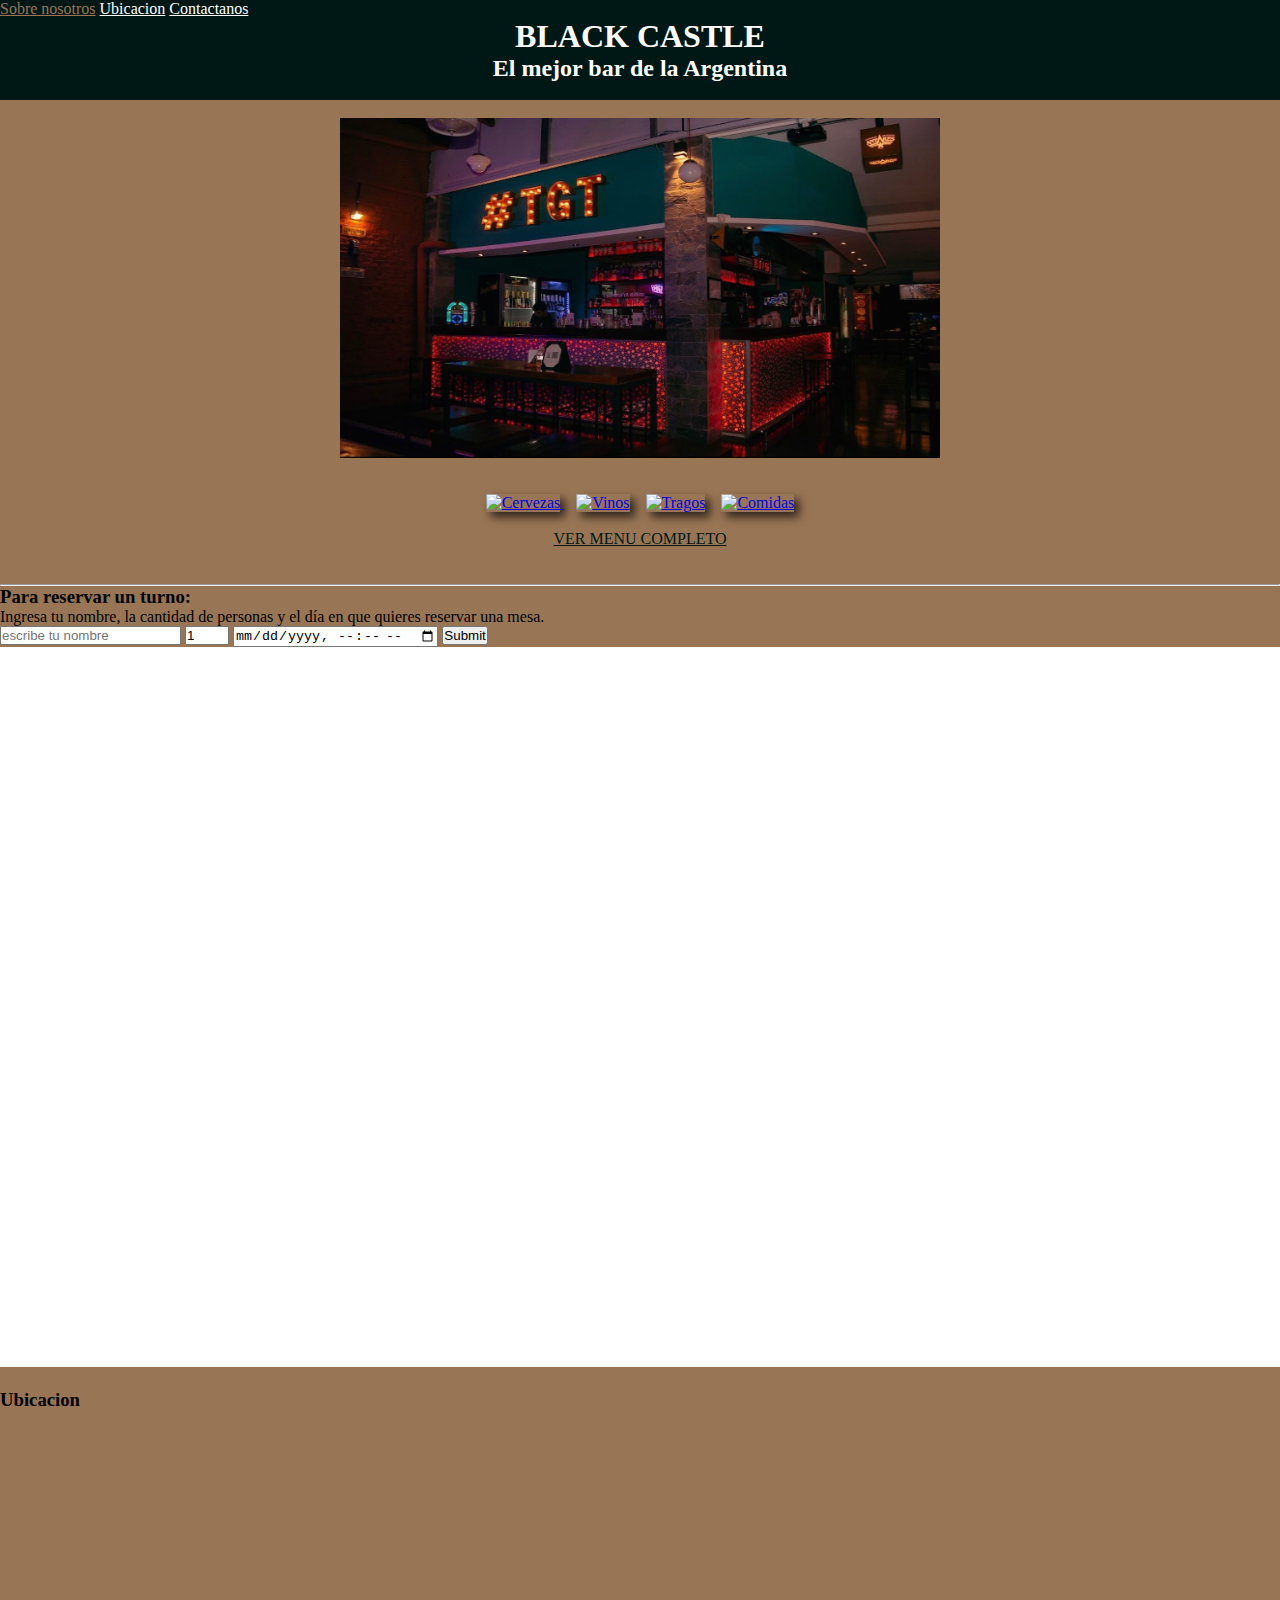
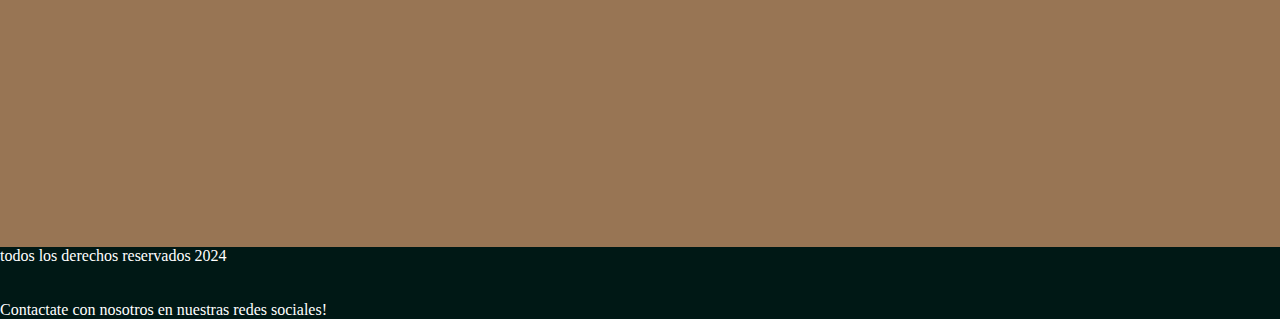
==== index.html @ 980085d3 "Merge branch 'main' of https://github.com/FerEzequiel1/grupoLaboIII" ====
<!DOCTYPE html>
<html lang="en">
<head>
    <meta charset="UTF-8">
    <meta name="viewport" content="width=device-width, initial-scale=1.0">
    <title>Black castle bar</title>
    <script src="https://kit.fontawesome.com/e15e8c34af.js" crossorigin="anonymous"></script>
    <link rel="stylesheet" href="./css/styles.css">
    
</head>

<body> 
    <header> 
        <nav>  
            <div>
                <a href="about.html">Sobre nosotros</a>
                <a href="#ubicacion">Ubicacion</a>
                <a href="contacto.html">Contactanos</a>
            </div>
        </nav>
        
        <h1>BLACK CASTLE</h1>
        <h2>El mejor bar de la Argentina</h2> 
    
        <br> 
    </header>
    
    <br> 
    
    <img src="./imagenes/279602150_713522553104595_1754486956360813506_n.jpg" alt="foto del bar" width="600" class="centrado-img">
    <nav class="centrado">   
        <br><br>
        <a href="productos.html#cervezas"> <img src="./imagenes/cervezas.jpg" alt="Cervezas" title="Cervezas" width="200" class="img-sombra"> </a>     &nbsp;&nbsp;<!-- separacion -->
        <a href="productos.html#vinos"> <img src="./imagenes/vinos.jpg" alt="Vinos" title="Vinos" width="200" class="img-sombra"></a>     &nbsp;&nbsp;<!-- separacion -->
        <a href="productos.html#tragos"> <img src="./imagenes/tragos.jpg" alt="Tragos" title="Tragos" width="200" height="180" class="img-sombra"></a>     &nbsp;&nbsp;<!-- separacion -->
        <a href="productos.html#comidas"> <img src="./imagenes/comidas.jpg" alt="Comidas" title="Comidas" width="200" height="180" class="img-sombra"></a>
    </nav>
    <br>
    <nav class="centrado"> 
        <div class="menu">
            <a href="productos.html#cervezas">VER MENU COMPLETO</a> 
        </div>
    </nav>
    <br><br>
    
    <hr>

    <h3>Para reservar un turno:</h3>
    <p>Ingresa tu nombre, la cantidad de personas y el día en que quieres reservar una mesa.</p>
    <form>
        <input type="text" placeholder="escribe tu nombre" required>
        <input type="number" min="1" max="8" value="1" required>
        <input type="datetime-local" required>
        <input type="submit">
    </form>

    
    <section>
        <div>
            <!-- Google Calendar Appointment Scheduling begin -->
            <iframe
            src="https://calendar.google.com/calendar/appointments/schedules/AcZssZ0jTvmr_ekGLHrX3K7D9Jl8q40MC7cK1_1epMoC3i5sQb7aCs_0mffIMBV-b6o1XKijfPWrUqwg?gv=true"
            style="border: 0; background-color: #fff; color: #fff;" width="100%" height="720" frameborder="0"></iframe>
        <!-- end Google Calendar Appointment Scheduling -->
        </div>
    </section>
   
    <br>

    <!-- UBICACION  -->
    <section id="ubicacion">
        <div>
            <h3>Ubicacion</h3>
            <iframe src="https://www.google.com/maps/embed?pb=!1m18!1m12!1m3!1d105073.27456470845!2d-58.51569895203946!3d-34.61579604878348!2m3!1f0!2f0!3f0!3m2!1i1024!2i768!4f13.1!3m3!1m2!1s0x95bcca3b4ef90cbd%3A0xa0b3812e88e88e87!2sBuenos%20Aires%2C%20Cdad.%20Aut%C3%B3noma%20de%20Buenos%20Aires!5e0!3m2!1ses-419!2sar!4v1714270298663!5m2!1ses-419!2sar" 
            width="100%" height="400" style="border:0;" allowfullscreen="" loading="lazy" referrerpolicy="no-referrer-when-downgrade"></iframe>

        </div>

    </section>
    
    <footer >
        
        <p>todos los derechos reservados 2024</p>
        
        </a> 
        <a href="https://www.facebook.com" target="_blank">
        <i class="fa fa-facebook" aria-hidden="true"></i>
        </a> 
        <a href="https://www.twitter.com" target="_blank">
            <i class="fa fa-twitter" aria-hidden="true"></i>
        </a> 
        <a href="https://www.instagram.com" target="_blank">
            <i class="fa fa-instagram" aria-hidden="true"></i>
        </a> 
        <br><br>
        Contactate con nosotros en nuestras redes sociales!
    </footer>
</body>



</html>
---- css/styles.css ----
*{
    margin: 0;
    padding: 0;
    box-sizing: border-box;
}
html{
    scroll-behavior: smooth;
}
nav div a{
    color: white;
}
nav div a:hover{
    color:#987554;
}
nav .menu a {
    color: #001815;
}
nav .menu a:hover {
    color: #fff;
}
body {
    background-color: #987554;
    display: flex;
    flex-direction: column;
    justify-content: space-between;
    height: 100vh;
}
header {
    background-color: #001815;
    color: #fff;
}
header h1, header h2 {
    text-align: center;
}
footer {
    background-color: #001815;
    color: #fff;
}
.centrado {
    text-align: center;
    margin: 0 auto;
}
.centrado-img {
    display: block;
    margin-left: auto;
    margin-right: auto;
}
.img-sombra {
    box-shadow: 5px 5px 10px rgba(0, 0, 0, 0.7);
    transition: box-shadow 0.3s; 
}

.img-sombra:hover {
    box-shadow: 2px 2px 5px rgba(0, 0, 0, 0.5);
}
.fa-facebook{
    color: #fff;
}
.fa-pinterest{
    color: #fff;
}
.fa-instagram{
    color: #fff;
}
.fa-linkedin{
    color: #fff;
}
.fa-facebook:hover{
    color: #987554;
}
.fa-pinterest:hover{
    color: #987554;
}
.fa-instagram:hover{
    color: #987554;
}
.fa-linkedin:hover{
    color: #987554;
}


/*contacto*/

.formulario{
    width: 100%;
    display: flex;
    justify-content: center;
    align-items: center;
    height: 500px;
    
}
.formulario-container{
    background-color: rgb(119, 106, 106);
    display: flex;
    flex-direction: column;
    width: 400px;
    margin-top: 2rem;
    gap: 1rem;
    height: 100%;
    padding: 1rem;
    border: solid 15px #4a4f47;
}
.label-formulario{
    font-size: 1.5rem;
    color: #fff;
}
.input-formulario{
    height: 2rem;
    font-size: 1.05rem;
}
#mensaje{
    resize: none;
    font-size: 1.05rem;
}
.btn-enviar{
    height: 2rem;
}

footer{
    bottom: 0;
    margin-top: 2rem;
}


/* productos*/
.productos_container{
    margin-top: 15px;
    display: grid;
    grid-template-columns: 1fr 1fr 1fr 1fr;
    gap: 10px;
}
.productos{
    border: 5px solid #000;
    border-radius: 1rem;
    background-color:rgb(209, 218, 237);
    padding: 15px;
    width: 380px;
    margin-left: 1em;
    display: flex;
    flex-direction: column;
}
.btn-comprar-productos{
    border-radius: 10px;
    height: 30px;
    cursor: pointer;
}
.btn-comprar-productos:hover {
    box-shadow: 2px 2px 5px rgba(0, 0, 0, 0.5);
}
img {
    max-height: 340px;
    
}
.titulo-de-section{
    margin-left: 1rem;
    font-size: 1.5rem;
    margin-top: 1rem;
    text-decoration: underline;
}
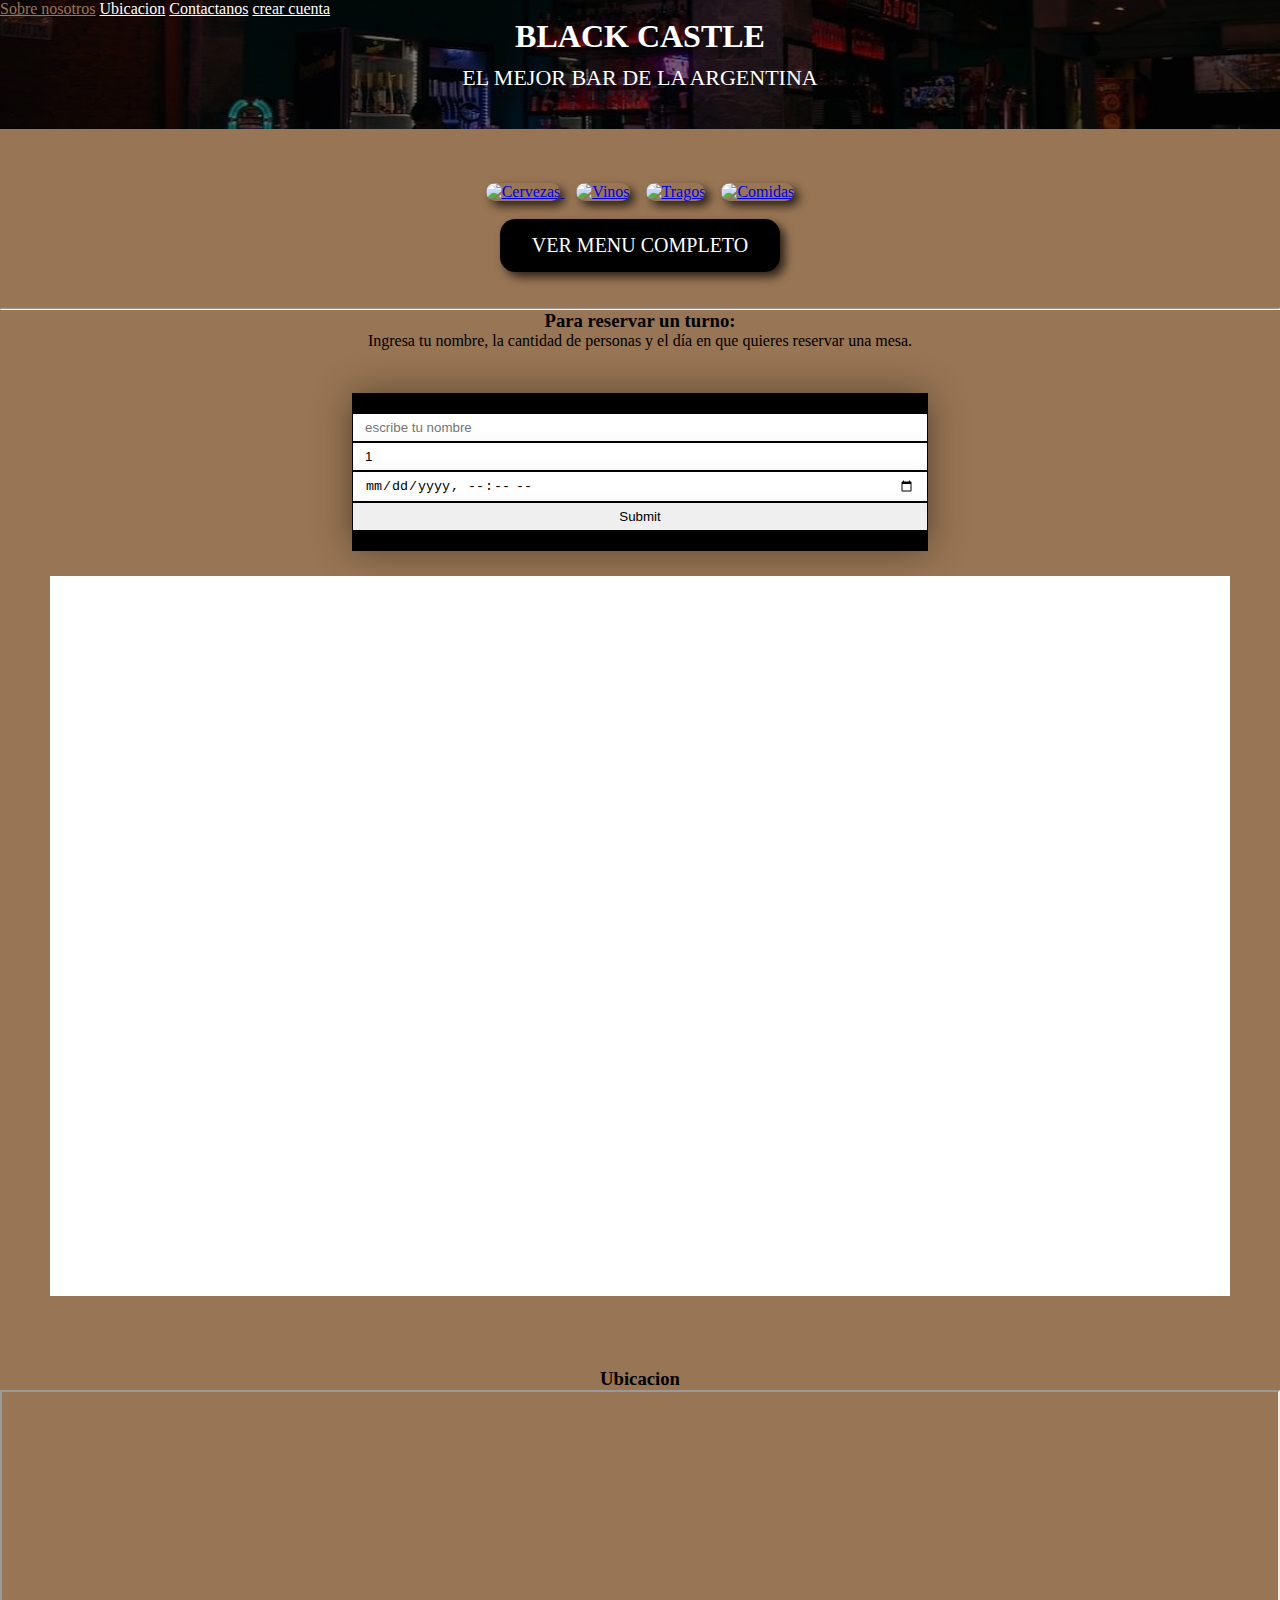
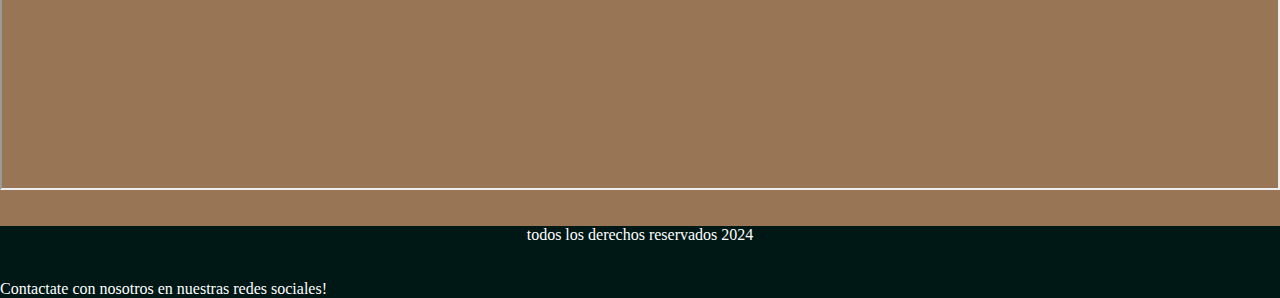
==== commit f702a5ed: "pequeños cambios en los estilos" ====
--- a/index.html
+++ b/index.html
@@ -10,12 +10,15 @@
 </head>
 
 <body> 
-    <header> 
+    <header class="header">
+        <div class="header-imagen"></div> <!-- Contenedor de la imagen de fondo -->
+        <div class="header-contenido"> </div>
         <nav>  
             <div>
                 <a href="about.html">Sobre nosotros</a>
                 <a href="#ubicacion">Ubicacion</a>
                 <a href="contacto.html">Contactanos</a>
+                <a href="login.html">crear cuenta</a>
             </div>
         </nav>
         
@@ -27,7 +30,6 @@
     
     <br> 
     
-    <img src="./imagenes/279602150_713522553104595_1754486956360813506_n.jpg" alt="foto del bar" width="600" class="centrado-img">
     <nav class="centrado">   
         <br><br>
         <a href="productos.html#cervezas"> <img src="./imagenes/cervezas.jpg" alt="Cervezas" title="Cervezas" width="200" class="img-sombra"> </a>     &nbsp;&nbsp;<!-- separacion -->
@@ -35,19 +37,20 @@
         <a href="productos.html#tragos"> <img src="./imagenes/tragos.jpg" alt="Tragos" title="Tragos" width="200" height="180" class="img-sombra"></a>     &nbsp;&nbsp;<!-- separacion -->
         <a href="productos.html#comidas"> <img src="./imagenes/comidas.jpg" alt="Comidas" title="Comidas" width="200" height="180" class="img-sombra"></a>
     </nav>
+    
     <br>
     <nav class="centrado"> 
-        <div class="menu">
-            <a href="productos.html#cervezas">VER MENU COMPLETO</a> 
-        </div>
+        <a href="productos.html" class="btn-verProductos img-sombra">VER MENU COMPLETO</a>
     </nav>
+
     <br><br>
     
     <hr>
 
     <h3>Para reservar un turno:</h3>
     <p>Ingresa tu nombre, la cantidad de personas y el día en que quieres reservar una mesa.</p>
-    <form>
+    <br>
+    <form class = "form">
         <input type="text" placeholder="escribe tu nombre" required>
         <input type="number" min="1" max="8" value="1" required>
         <input type="datetime-local" required>
@@ -55,7 +58,7 @@
     </form>
 
     
-    <section>
+    <section class = "section-calendar">
         <div>
             <!-- Google Calendar Appointment Scheduling begin -->
             <iframe
@@ -72,7 +75,7 @@
         <div>
             <h3>Ubicacion</h3>
             <iframe src="https://www.google.com/maps/embed?pb=!1m18!1m12!1m3!1d105073.27456470845!2d-58.51569895203946!3d-34.61579604878348!2m3!1f0!2f0!3f0!3m2!1i1024!2i768!4f13.1!3m3!1m2!1s0x95bcca3b4ef90cbd%3A0xa0b3812e88e88e87!2sBuenos%20Aires%2C%20Cdad.%20Aut%C3%B3noma%20de%20Buenos%20Aires!5e0!3m2!1ses-419!2sar!4v1714270298663!5m2!1ses-419!2sar" 
-            width="100%" height="400" style="border:0;" allowfullscreen="" loading="lazy" referrerpolicy="no-referrer-when-downgrade"></iframe>
+            width="100%" height="400" allowfullscreen="" loading="lazy" referrerpolicy="no-referrer-when-downgrade"></iframe>
 
         </div>
 
--- a/css/styles.css
+++ b/css/styles.css
@@ -3,7 +3,8 @@
     padding: 0;
     box-sizing: border-box;
 }
-html{
+html
+{
     scroll-behavior: smooth;
 }
 nav div a{
@@ -18,17 +19,51 @@
 nav .menu a:hover {
     color: #fff;
 }
+
 body {
     background-color: #987554;
     display: flex;
     flex-direction: column;
     justify-content: space-between;
     height: 100vh;
-}
+
+}
+
 header {
-    background-color: #001815;
-    color: #fff;
-}
+    color: #fff;
+    height: auto; /* Ajusta la altura según tus necesidades */
+    width: 100%;
+    position: relative; /* Para posicionar el div de la imagen */
+    ;
+}
+
+.header-imagen {
+    position: absolute;
+    top: 0;
+    left: 0;
+    right: 0;
+    bottom: 0;
+    background: url('../imagenes/279602150_713522553104595_1754486956360813506_n.jpg') center/cover ; 
+    filter: brightness(50%); /* Ajusta el brillo para oscurecer la imagen */
+    z-index: -1; /* Coloca el div detrás del contenido del header */
+}
+
+.btn-verProductos {
+    background-color: #000; 
+    color: white;
+    padding: 15px 32px;
+    text-decoration: none;
+    display: block;
+    font-size: 20px;
+    border-radius: 15px;
+}
+
+.header-contenido {
+    position: relative;
+    z-index: 1;
+}
+
+
 header h1, header h2 {
     text-align: center;
 }
@@ -36,6 +71,8 @@
     background-color: #001815;
     color: #fff;
 }
+
+
 .centrado {
     text-align: center;
     margin: 0 auto;
@@ -44,39 +81,40 @@
     display: block;
     margin-left: auto;
     margin-right: auto;
+    
 }
 .img-sombra {
+    border-radius: 15px;
     box-shadow: 5px 5px 10px rgba(0, 0, 0, 0.7);
     transition: box-shadow 0.3s; 
 }
-
 .img-sombra:hover {
     box-shadow: 2px 2px 5px rgba(0, 0, 0, 0.5);
 }
+
+.section-calendar{
+    margin: 25px 50px 50px;
+}
+
 .fa-facebook{
     color: #fff;
 }
-.fa-pinterest{
+.fa-twitter{
     color: #fff;
 }
 .fa-instagram{
-    color: #fff;
-}
-.fa-linkedin{
     color: #fff;
 }
 .fa-facebook:hover{
     color: #987554;
 }
-.fa-pinterest:hover{
-    color: #987554;
-}
 .fa-instagram:hover{
     color: #987554;
 }
-.fa-linkedin:hover{
+.fa-twitter:hover{
     color: #987554;
 }
+
 
 
 /*contacto*/
@@ -136,7 +174,7 @@
     padding: 15px;
     width: 380px;
     margin-left: 1em;
-    display: flex;
+    display: block;
     flex-direction: column;
 }
 .btn-comprar-productos{
@@ -157,3 +195,79 @@
     margin-top: 1rem;
     text-decoration: underline;
 }
+
+
+/* login*/
+input
+{
+    width: 100%;
+    box-sizing: border-box;
+    padding: 6px 12px;
+    border: 1px solid #000;
+    box-shadow: 0px 0px 15px #0001;
+}
+
+h2
+{
+    text-align: center;
+    color: white;
+    margin: 0;
+    margin-bottom: 10px;
+    text-transform: uppercase;
+    font-weight: 100;
+    font-size: 22px;
+    padding: 10px;
+}
+
+h3
+{
+    text-align: center;
+}
+
+p
+{
+    text-align: center;
+}
+
+form
+{
+    margin-bottom: 100px;
+    background-color: #000;
+    padding: 20px 0;
+    max-width: 600px;
+    margin: auto;
+    box-shadow: 0px 0px 35px #0006;
+    margin-top: 25px;
+}
+
+.form_input
+{
+    padding: 8px 20px;
+}
+
+@media screen and (min-width:481px) and (max-width:767px)
+{
+    .form_login
+    {
+        height: 325px;
+        width: 500px;
+    }
+}
+
+@media screen and (min-width:768px) and (max-width:1024px)
+{
+    .form_login
+    {
+        height: 325px;
+        width: 800px;
+    }
+}
+
+@media screen and (min-width:1025px)
+{
+    .form_login
+    {
+        height: 325px;
+        width: 1025px;
+    }
+}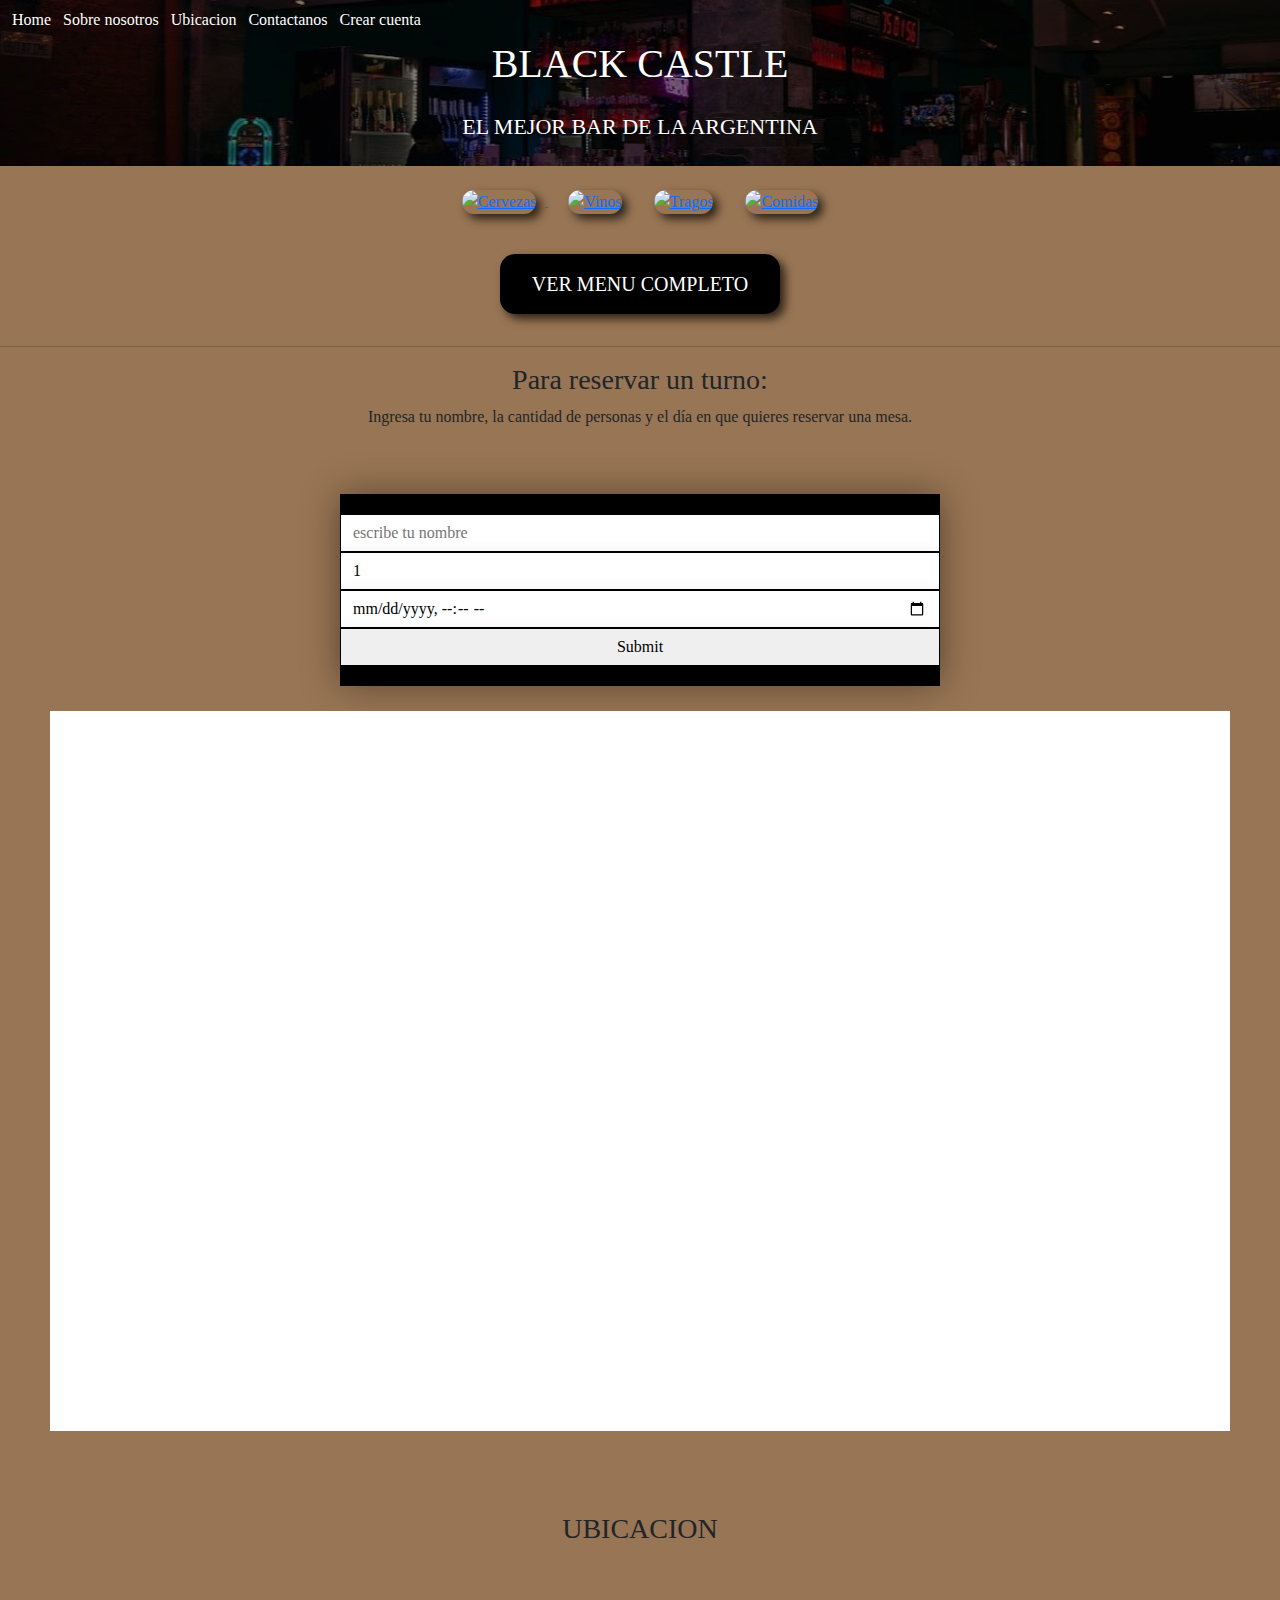
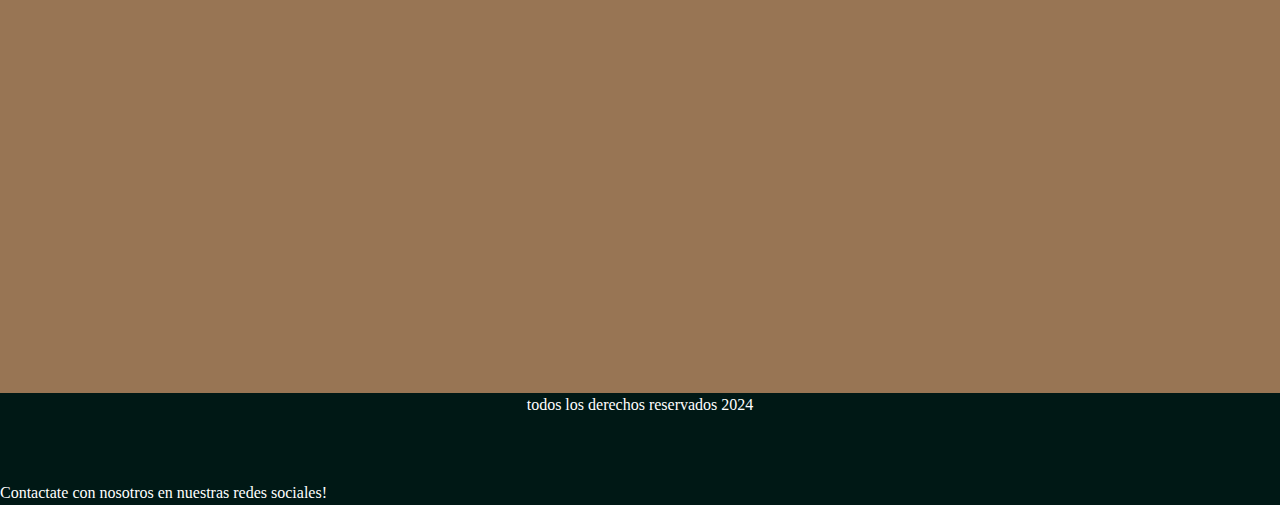
==== commit 51d470f0: "bootstrap" ====
--- a/index.html
+++ b/index.html
@@ -1,9 +1,10 @@
 <!DOCTYPE html>
 <html lang="en">
 <head>
+    <link href="https://cdn.jsdelivr.net/npm/bootstrap@5.3.3/dist/css/bootstrap.min.css" rel="stylesheet" integrity="sha384-QWTKZyjpPEjISv5WaRU9OFeRpok6YctnYmDr5pNlyT2bRjXh0JMhjY6hW+ALEwIH" crossorigin="anonymous">
     <meta charset="UTF-8">
     <meta name="viewport" content="width=device-width, initial-scale=1.0">
-    <title>Black castle bar</title>
+    <title >Black castle bar</title>
     <script src="https://kit.fontawesome.com/e15e8c34af.js" crossorigin="anonymous"></script>
     <link rel="stylesheet" href="./css/styles.css">
     
@@ -12,38 +13,31 @@
 <body> 
     <header class="header">
         <div class="header-imagen"></div> <!-- Contenedor de la imagen de fondo -->
-        <div class="header-contenido"> </div>
+
         <nav>  
-            <div>
-                <a href="about.html">Sobre nosotros</a>
-                <a href="#ubicacion">Ubicacion</a>
-                <a href="contacto.html">Contactanos</a>
-                <a href="login.html">crear cuenta</a>
+            <div class = "m-2">
+                <a href="index.html" class = "m-1 text-decoration-none">Home</a>
+                <a href="about.html" class = "m-1 text-decoration-none">Sobre nosotros</a>
+                <a href="#ubicacion"  class = "m-1 text-decoration-none">Ubicacion</a>
+                <a href="contacto.html" class = "m-1 text-decoration-none">Contactanos</a>
+                <a href="login.html" class = "m-1 text-decoration-none">Crear cuenta</a>
             </div>
         </nav>
-        
         <h1>BLACK CASTLE</h1>
-        <h2>El mejor bar de la Argentina</h2> 
-    
-        <br> 
+        <h2 class = "m-3">El mejor bar de la Argentina</h2> 
+
     </header>
     
-    <br> 
-    
-    <nav class="centrado">   
-        <br><br>
-        <a href="productos.html#cervezas"> <img src="./imagenes/cervezas.jpg" alt="Cervezas" title="Cervezas" width="200" class="img-sombra"> </a>     &nbsp;&nbsp;<!-- separacion -->
-        <a href="productos.html#vinos"> <img src="./imagenes/vinos.jpg" alt="Vinos" title="Vinos" width="200" class="img-sombra"></a>     &nbsp;&nbsp;<!-- separacion -->
-        <a href="productos.html#tragos"> <img src="./imagenes/tragos.jpg" alt="Tragos" title="Tragos" width="200" height="180" class="img-sombra"></a>     &nbsp;&nbsp;<!-- separacion -->
-        <a href="productos.html#comidas"> <img src="./imagenes/comidas.jpg" alt="Comidas" title="Comidas" width="200" height="180" class="img-sombra"></a>
+    <nav class="centrado m-3">   
+        <a href="productos.html#cervezas" > <img src="./imagenes/cervezas.jpg" alt="Cervezas" title="Cervezas" width="200" class="img-sombra m-2"> </a>     &nbsp;&nbsp;<!-- separacion -->
+        <a href="productos.html#vinos" > <img src="./imagenes/vinos.jpg" alt="Vinos" title="Vinos" width="200" class="img-sombra m-2"></a>     &nbsp;&nbsp;<!-- separacion -->
+        <a href="productos.html#tragos" > <img src="./imagenes/tragos.jpg" alt="Tragos" title="Tragos" width="200" height="180" class="img-sombra m-2"></a>     &nbsp;&nbsp;<!-- separacion -->
+        <a href="productos.html#comidas" > <img src="./imagenes/comidas.jpg" alt="Comidas" title="Comidas" width="200" height="180" class="img-sombra m-2"></a>
     </nav>
-    
-    <br>
-    <nav class="centrado"> 
+
+    <nav class="centrado pt-3 pb-3" alt ="botonMenu"> 
         <a href="productos.html" class="btn-verProductos img-sombra">VER MENU COMPLETO</a>
     </nav>
-
-    <br><br>
     
     <hr>
 
@@ -72,11 +66,10 @@
 
     <!-- UBICACION  -->
     <section id="ubicacion">
-        <div>
-            <h3>Ubicacion</h3>
+        <div >
+            <h3>UBICACION</h3>
             <iframe src="https://www.google.com/maps/embed?pb=!1m18!1m12!1m3!1d105073.27456470845!2d-58.51569895203946!3d-34.61579604878348!2m3!1f0!2f0!3f0!3m2!1i1024!2i768!4f13.1!3m3!1m2!1s0x95bcca3b4ef90cbd%3A0xa0b3812e88e88e87!2sBuenos%20Aires%2C%20Cdad.%20Aut%C3%B3noma%20de%20Buenos%20Aires!5e0!3m2!1ses-419!2sar!4v1714270298663!5m2!1ses-419!2sar" 
             width="100%" height="400" allowfullscreen="" loading="lazy" referrerpolicy="no-referrer-when-downgrade"></iframe>
-
         </div>
 
     </section>
@@ -99,7 +92,5 @@
         Contactate con nosotros en nuestras redes sociales!
     </footer>
 </body>
-
-
-
+    <script src="https://cdn.jsdelivr.net/npm/bootstrap@5.3.3/dist/js/bootstrap.bundle.min.js" integrity="sha384-YvpcrYf0tY3lHB60NNkmXc5s9fDVZLESaAA55NDzOxhy9GkcIdslK1eN7N6jIeHz" crossorigin="anonymous"></script>    
 </html>--- a/css/styles.css
+++ b/css/styles.css
@@ -26,7 +26,7 @@
     flex-direction: column;
     justify-content: space-between;
     height: 100vh;
-
+    font-family: "times new roman";
 }
 
 header {
@@ -58,11 +58,6 @@
     border-radius: 15px;
 }
 
-.header-contenido {
-    position: relative;
-    z-index: 1;
-}
-
 
 header h1, header h2 {
     text-align: center;
@@ -120,23 +115,24 @@
 /*contacto*/
 
 .formulario{
-    width: 100%;
+    width: auto;
     display: flex;
     justify-content: center;
     align-items: center;
-    height: 500px;
-    
+    height: auto;
 }
 .formulario-container{
     background-color: rgb(119, 106, 106);
     display: flex;
     flex-direction: column;
-    width: 400px;
-    margin-top: 2rem;
+    width: 450px;
+    margin: 10px;
+    margin-left: 20px;
+    margin-right: 20px;
     gap: 1rem;
     height: 100%;
     padding: 1rem;
-    border: solid 15px #4a4f47;
+    border: solid 10px #4a4f47;
 }
 .label-formulario{
     font-size: 1.5rem;
@@ -163,9 +159,9 @@
 /* productos*/
 .productos_container{
     margin-top: 15px;
-    display: grid;
-    grid-template-columns: 1fr 1fr 1fr 1fr;
-    gap: 10px;
+    display: flex;
+    flex-wrap: wrap;
+    gap: 20px;
 }
 .productos{
     border: 5px solid #000;
@@ -179,7 +175,7 @@
 }
 .btn-comprar-productos{
     border-radius: 10px;
-    height: 30px;
+    padding: 3px;
     cursor: pointer;
 }
 .btn-comprar-productos:hover {
@@ -245,12 +241,16 @@
     padding: 8px 20px;
 }
 
-@media screen and (min-width:481px) and (max-width:767px)
+@media screen and (max-width:767px)
 {
     .form_login
     {
-        height: 325px;
-        width: 500px;
+        height: auto;
+        width: 450px;
+    }
+    .formulario-container{
+        height: auto;
+        width: 350px;
     }
 }
 
@@ -258,16 +258,18 @@
 {
     .form_login
     {
-        height: 325px;
-        width: 800px;
-    }
+        height: auto;
+        width: 700px;
+    }
+
 }
 
 @media screen and (min-width:1025px)
 {
     .form_login
     {
-        height: 325px;
-        width: 1025px;
-    }
+        height: auto;
+        width: 975px;
+    }
+
 }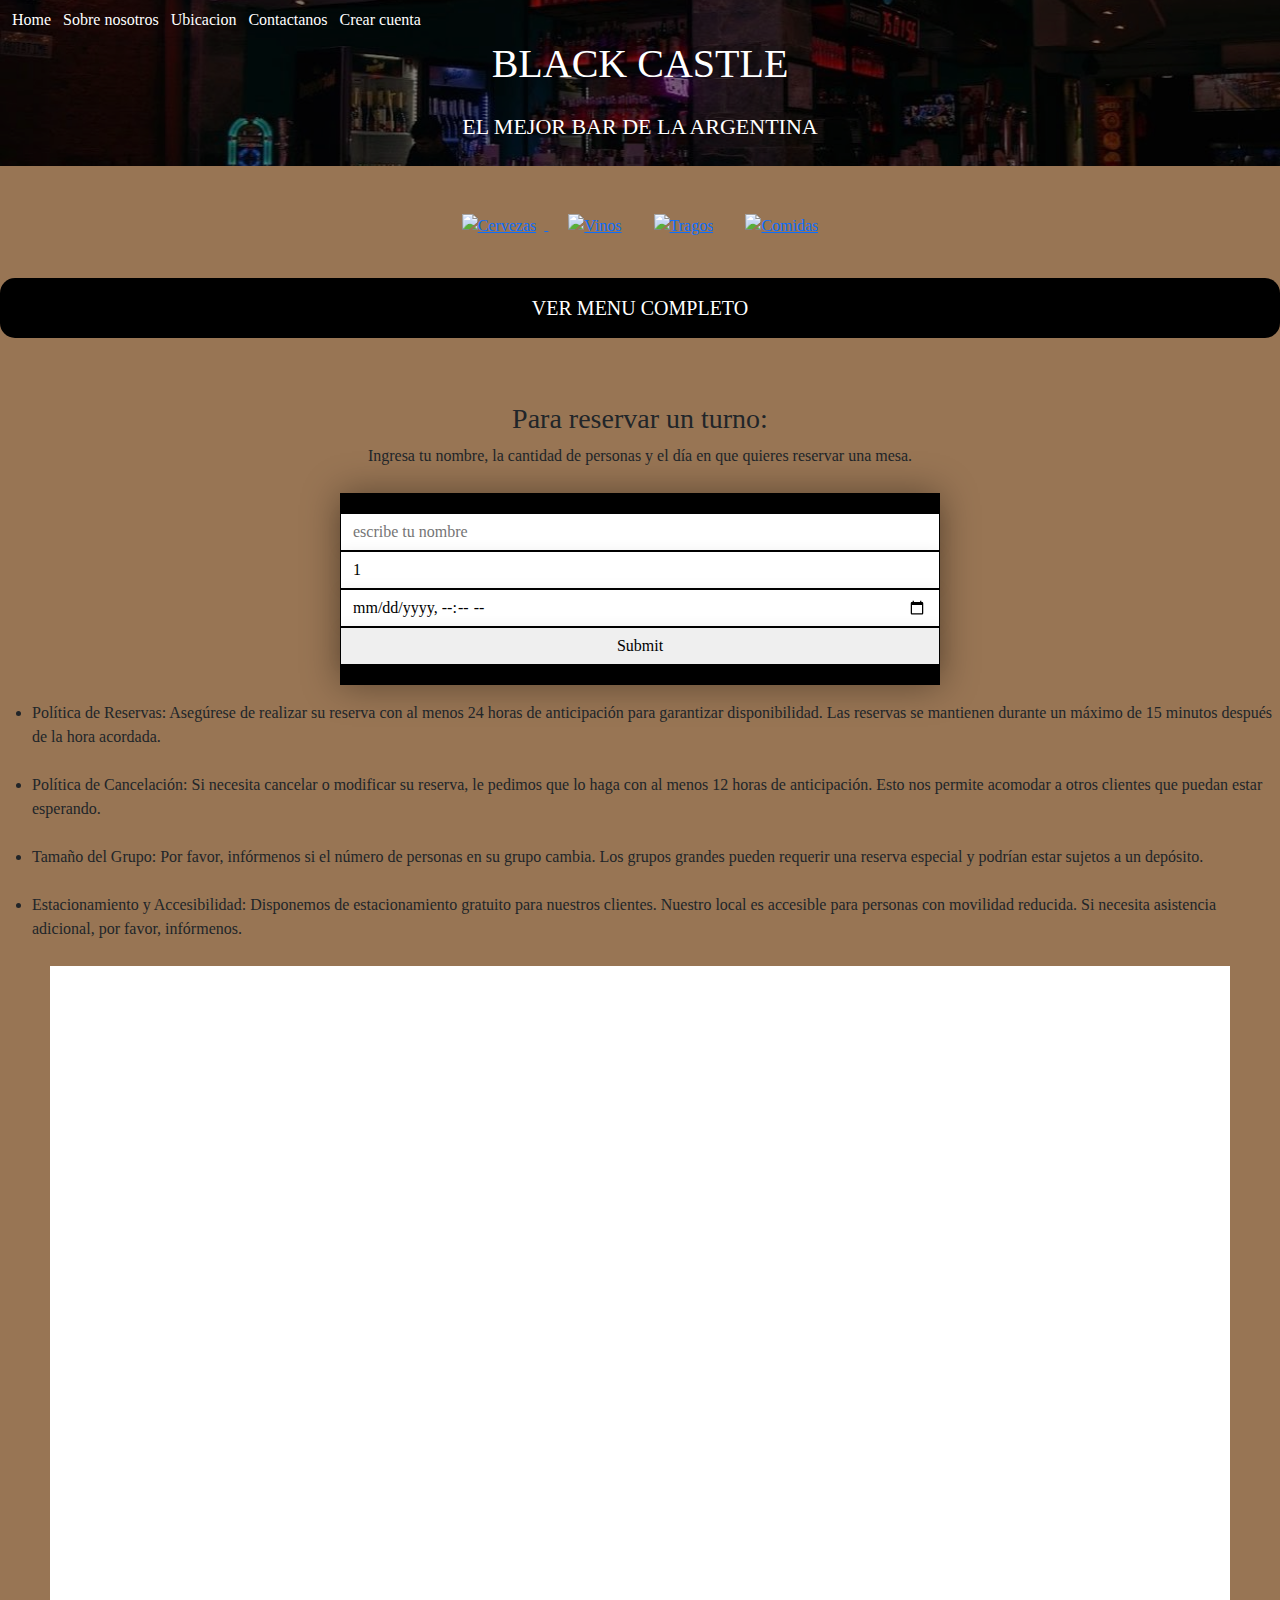
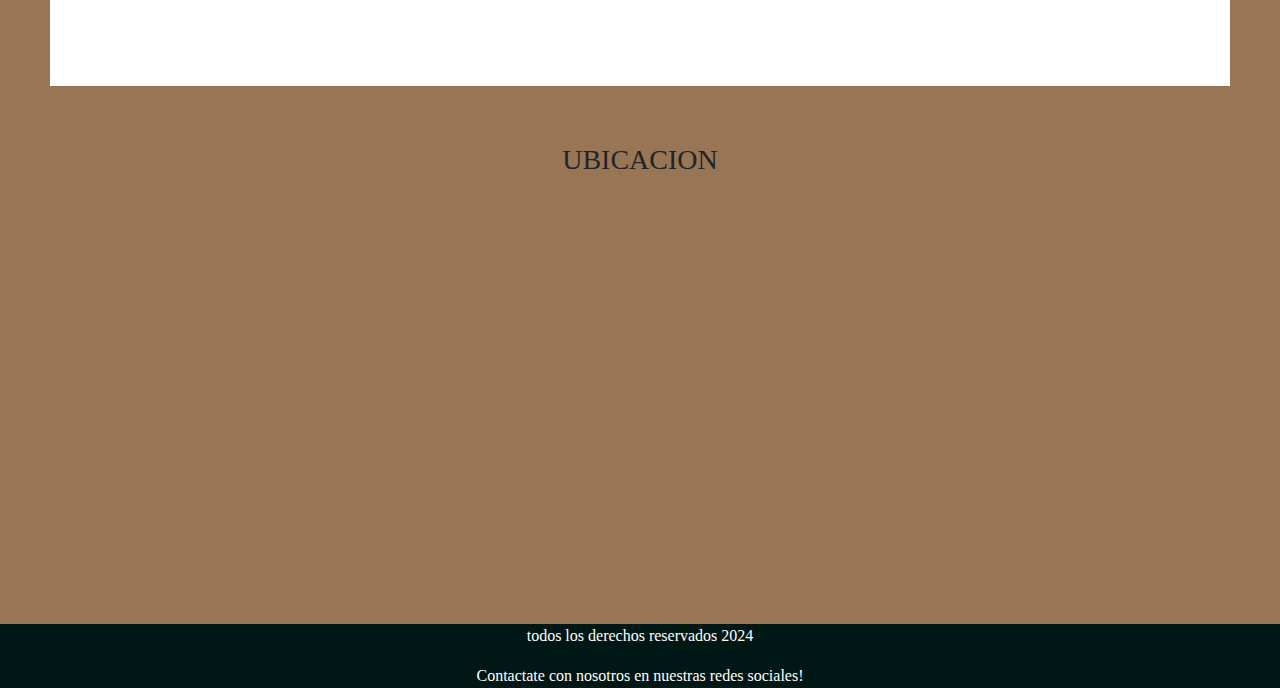
==== commit 67f429cb: "detalle del footer" ====
--- a/index.html
+++ b/index.html
@@ -2,9 +2,11 @@
 <html lang="en">
 <head>
     <link href="https://cdn.jsdelivr.net/npm/bootstrap@5.3.3/dist/css/bootstrap.min.css" rel="stylesheet" integrity="sha384-QWTKZyjpPEjISv5WaRU9OFeRpok6YctnYmDr5pNlyT2bRjXh0JMhjY6hW+ALEwIH" crossorigin="anonymous">
+    <link rel="stylesheet" href="https://cdnjs.cloudflare.com/ajax/libs/animate.css/4.1.1/animate.min.css"/>
     <meta charset="UTF-8">
     <meta name="viewport" content="width=device-width, initial-scale=1.0">
-    <title >Black castle bar</title>
+    <title>Black castle bar</title>
+    <link rel="icon" href="./imagenes/blackCastle.ico">
     <script src="https://kit.fontawesome.com/e15e8c34af.js" crossorigin="anonymous"></script>
     <link rel="stylesheet" href="./css/styles.css">
     
@@ -25,71 +27,94 @@
         </nav>
         <h1>BLACK CASTLE</h1>
         <h2 class = "m-3">El mejor bar de la Argentina</h2> 
+    </header>
+    <br>
+    
+    <div class="grid-container">
+        <div class="grid-item full-width">
+            <nav class="centrado m-3">   
+                <a href="productos.html#cervezas" > <img src="./imagenes/cervezas.jpg" alt="Cervezas" title="Cervezas" width="200" class="boton m-2"> </a>     &nbsp;&nbsp;<!-- separacion -->
+                <a href="productos.html#vinos" > <img src="./imagenes/vinos.jpg" alt="Vinos" title="Vinos" width="200" class="boton m-2"></a>     &nbsp;&nbsp;<!-- separacion -->
+                <a href="productos.html#tragos" > <img src="./imagenes/tragos.jpg" alt="Tragos" title="Tragos" width="200" height="180" class="boton m-2"></a>     &nbsp;&nbsp;<!-- separacion -->
+                <a href="productos.html#comidas" > <img src="./imagenes/comidas.jpg" alt="Comidas" title="Comidas" width="200" height="180" class="boton m-2"></a>
+            </nav>
 
-    </header>
-    
-    <nav class="centrado m-3">   
-        <a href="productos.html#cervezas" > <img src="./imagenes/cervezas.jpg" alt="Cervezas" title="Cervezas" width="200" class="img-sombra m-2"> </a>     &nbsp;&nbsp;<!-- separacion -->
-        <a href="productos.html#vinos" > <img src="./imagenes/vinos.jpg" alt="Vinos" title="Vinos" width="200" class="img-sombra m-2"></a>     &nbsp;&nbsp;<!-- separacion -->
-        <a href="productos.html#tragos" > <img src="./imagenes/tragos.jpg" alt="Tragos" title="Tragos" width="200" height="180" class="img-sombra m-2"></a>     &nbsp;&nbsp;<!-- separacion -->
-        <a href="productos.html#comidas" > <img src="./imagenes/comidas.jpg" alt="Comidas" title="Comidas" width="200" height="180" class="img-sombra m-2"></a>
-    </nav>
-
-    <nav class="centrado pt-3 pb-3" alt ="botonMenu"> 
-        <a href="productos.html" class="btn-verProductos img-sombra">VER MENU COMPLETO</a>
-    </nav>
-    
-    <hr>
-
-    <h3>Para reservar un turno:</h3>
-    <p>Ingresa tu nombre, la cantidad de personas y el día en que quieres reservar una mesa.</p>
-    <br>
-    <form class = "form">
-        <input type="text" placeholder="escribe tu nombre" required>
-        <input type="number" min="1" max="8" value="1" required>
-        <input type="datetime-local" required>
-        <input type="submit">
-    </form>
-
-    
-    <section class = "section-calendar">
-        <div>
-            <!-- Google Calendar Appointment Scheduling begin -->
-            <iframe
-            src="https://calendar.google.com/calendar/appointments/schedules/AcZssZ0jTvmr_ekGLHrX3K7D9Jl8q40MC7cK1_1epMoC3i5sQb7aCs_0mffIMBV-b6o1XKijfPWrUqwg?gv=true"
-            style="border: 0; background-color: #fff; color: #fff;" width="100%" height="720" frameborder="0"></iframe>
-        <!-- end Google Calendar Appointment Scheduling -->
-        </div>
-    </section>
-   
-    <br>
-
-    <!-- UBICACION  -->
-    <section id="ubicacion">
-        <div >
-            <h3>UBICACION</h3>
-            <iframe src="https://www.google.com/maps/embed?pb=!1m18!1m12!1m3!1d105073.27456470845!2d-58.51569895203946!3d-34.61579604878348!2m3!1f0!2f0!3f0!3m2!1i1024!2i768!4f13.1!3m3!1m2!1s0x95bcca3b4ef90cbd%3A0xa0b3812e88e88e87!2sBuenos%20Aires%2C%20Cdad.%20Aut%C3%B3noma%20de%20Buenos%20Aires!5e0!3m2!1ses-419!2sar!4v1714270298663!5m2!1ses-419!2sar" 
-            width="100%" height="400" allowfullscreen="" loading="lazy" referrerpolicy="no-referrer-when-downgrade"></iframe>
+            <nav class="centrado pt-3 pb-3" alt ="botonMenu"> 
+                <a href="productos.html" class="btn-verProductos boton">VER MENU COMPLETO</a>
+            </nav>
         </div>
 
-    </section>
-    
-    <footer >
-        
-        <p>todos los derechos reservados 2024</p>
-        
-        </a> 
-        <a href="https://www.facebook.com" target="_blank">
-        <i class="fa fa-facebook" aria-hidden="true"></i>
-        </a> 
-        <a href="https://www.twitter.com" target="_blank">
-            <i class="fa fa-twitter" aria-hidden="true"></i>
-        </a> 
-        <a href="https://www.instagram.com" target="_blank">
-            <i class="fa fa-instagram" aria-hidden="true"></i>
-        </a> 
-        <br><br>
-        Contactate con nosotros en nuestras redes sociales!
+        <div class="grid-item">
+            <br><br>
+            <h3>Para reservar un turno:</h3>
+            <p>Ingresa tu nombre, la cantidad de personas y el día en que quieres reservar una mesa.</p>
+            <form class = "form">
+                <input type="text" placeholder="escribe tu nombre" required>
+                <input type="number" min="1" max="8" value="1" required>
+                <input type="datetime-local" required>
+                <input type="submit">
+            </form>
+        </div>
+
+        <div class="grid-item">
+            <p>
+                <ul>
+                    <li>Política de Reservas: Asegúrese de realizar su reserva con al menos 24 horas de anticipación para garantizar disponibilidad. 
+                        Las reservas se mantienen durante un máximo de 15 minutos después de la hora acordada.</li>
+                        <br>
+                    <li>Política de Cancelación: Si necesita cancelar o modificar su reserva, le pedimos que lo haga con al menos 12 horas de anticipación. 
+                        Esto nos permite acomodar a otros clientes que puedan estar esperando.</li>
+                        <br>
+                    <li>Tamaño del Grupo: Por favor, infórmenos si el número de personas en su grupo cambia. 
+                        Los grupos grandes pueden requerir una reserva especial y podrían estar sujetos a un depósito.</li>
+                        <br>
+                    <li>Estacionamiento y Accesibilidad: Disponemos de estacionamiento gratuito para nuestros clientes. Nuestro local es accesible para personas con movilidad reducida.
+                        Si necesita asistencia adicional, por favor, infórmenos.</li>
+                </ul>
+            </p>
+        </div>
+
+        <div class="grid-item-b full-width">
+            <section class = "section-calendar">
+                <div>
+                    <!-- Google Calendar Appointment Scheduling begin -->
+                    <iframe
+                    src="https://calendar.google.com/calendar/appointments/schedules/AcZssZ0jTvmr_ekGLHrX3K7D9Jl8q40MC7cK1_1epMoC3i5sQb7aCs_0mffIMBV-b6o1XKijfPWrUqwg?gv=true"
+                    style="border: 0; background-color: #fff; color: #fff;" width="100%" height="720" frameborder="0"></iframe>
+                <!-- end Google Calendar Appointment Scheduling -->
+                </div>
+            </section>
+        </div>
+
+        <div class="grid-item full-width">
+            <!-- UBICACION  -->
+            <section id="ubicacion">
+                <div >
+                    <h3>UBICACION</h3>
+                    <iframe src="https://www.google.com/maps/embed?pb=!1m18!1m12!1m3!1d105073.27456470845!2d-58.51569895203946!3d-34.61579604878348!2m3!1f0!2f0!3f0!3m2!1i1024!2i768!4f13.1!3m3!1m2!1s0x95bcca3b4ef90cbd%3A0xa0b3812e88e88e87!2sBuenos%20Aires%2C%20Cdad.%20Aut%C3%B3noma%20de%20Buenos%20Aires!5e0!3m2!1ses-419!2sar!4v1714270298663!5m2!1ses-419!2sar" 
+                    width="100%" height="400" allowfullscreen="" loading="lazy" referrerpolicy="no-referrer-when-downgrade"></iframe>
+                </div>
+            </section>
+        </div>
+    </div>
+    <footer>
+        <div class="centrado">
+            <p>todos los derechos reservados 2024</p>  
+          </div> 
+          
+          <div class="social-icons">
+          <a href="https://www.facebook.com" target="_blank">
+            <i class="fa fa-facebook" aria-hidden="true"></i>
+          </a> 
+          <a href="https://www.twitter.com" target="_blank">
+              <i class="fa fa-twitter" aria-hidden="true"></i>
+          </a> 
+          <a href="https://www.instagram.com" target="_blank">
+              <i class="fa fa-instagram" aria-hidden="true"></i>
+          </a>
+          </div> 
+          
+          <div class="centrado">Contactate con nosotros en nuestras redes sociales!</div>
     </footer>
 </body>
     <script src="https://cdn.jsdelivr.net/npm/bootstrap@5.3.3/dist/js/bootstrap.bundle.min.js" integrity="sha384-YvpcrYf0tY3lHB60NNkmXc5s9fDVZLESaAA55NDzOxhy9GkcIdslK1eN7N6jIeHz" crossorigin="anonymous"></script>    
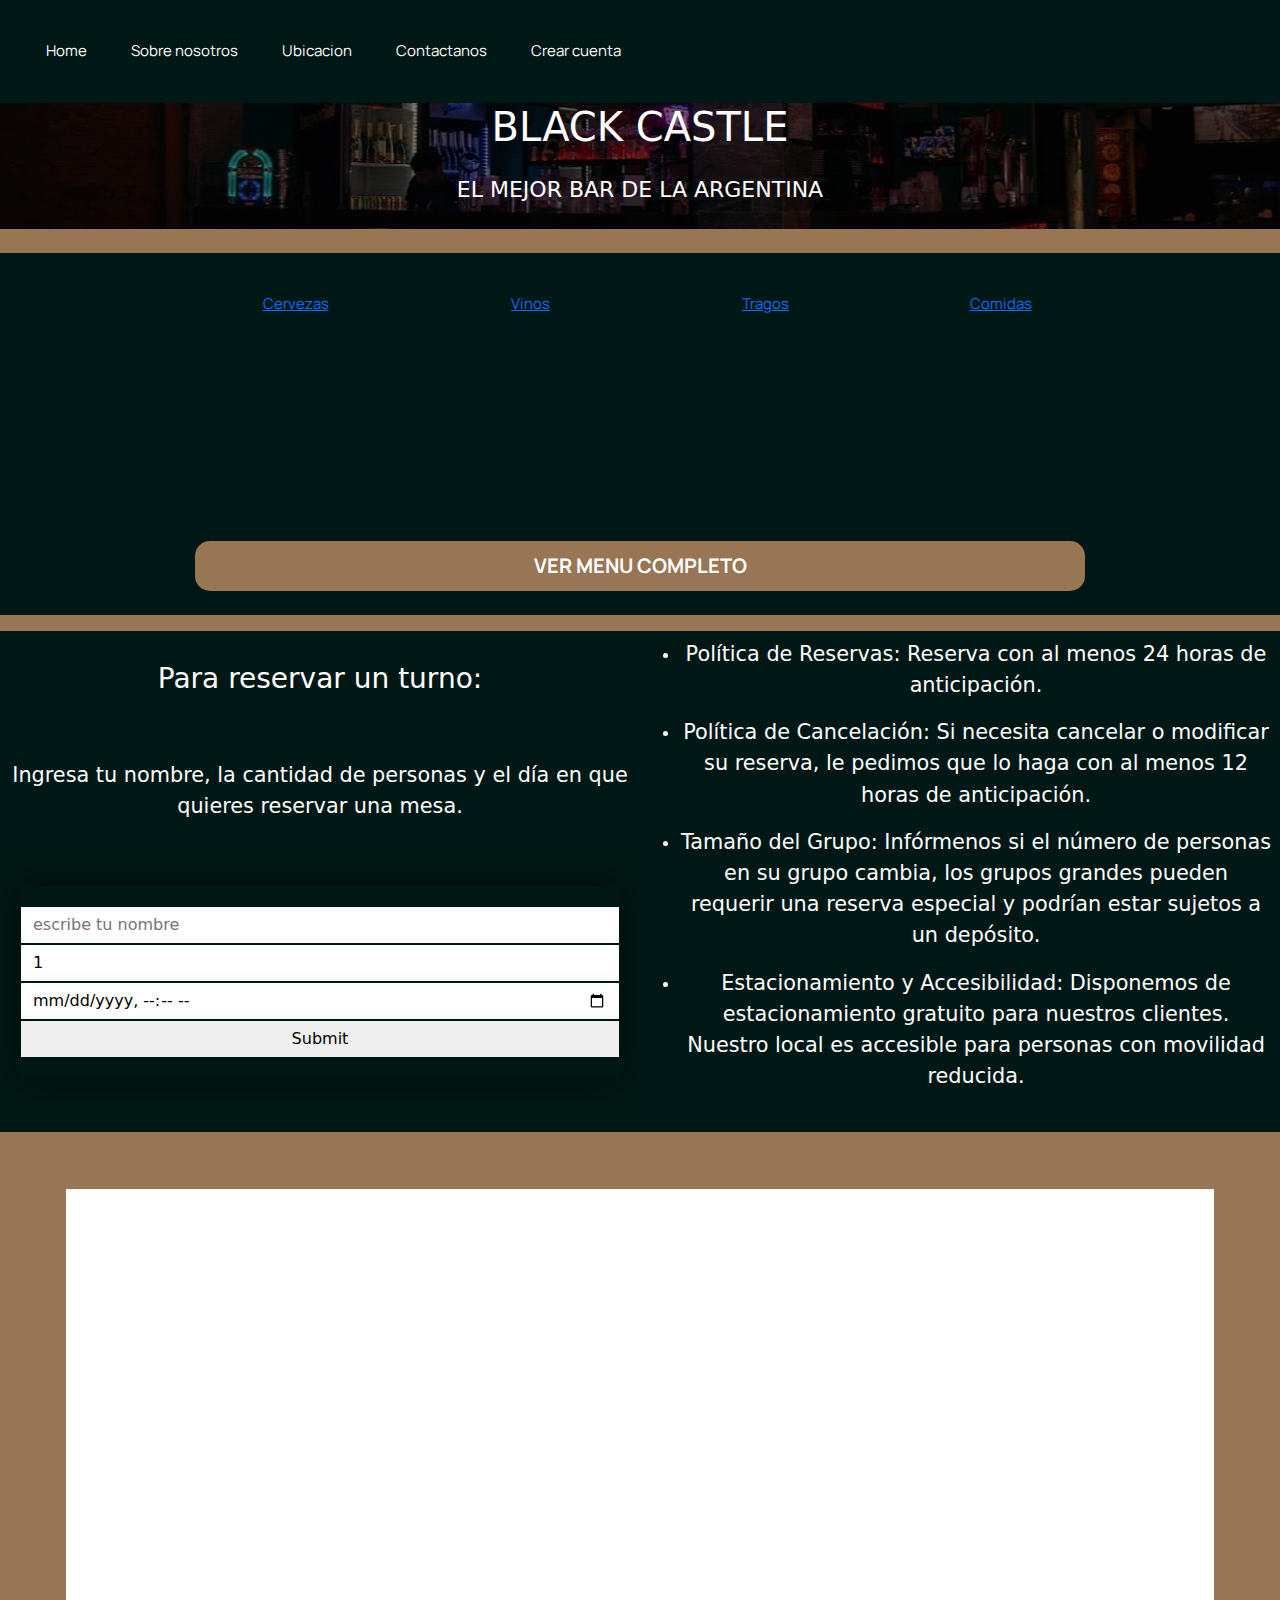
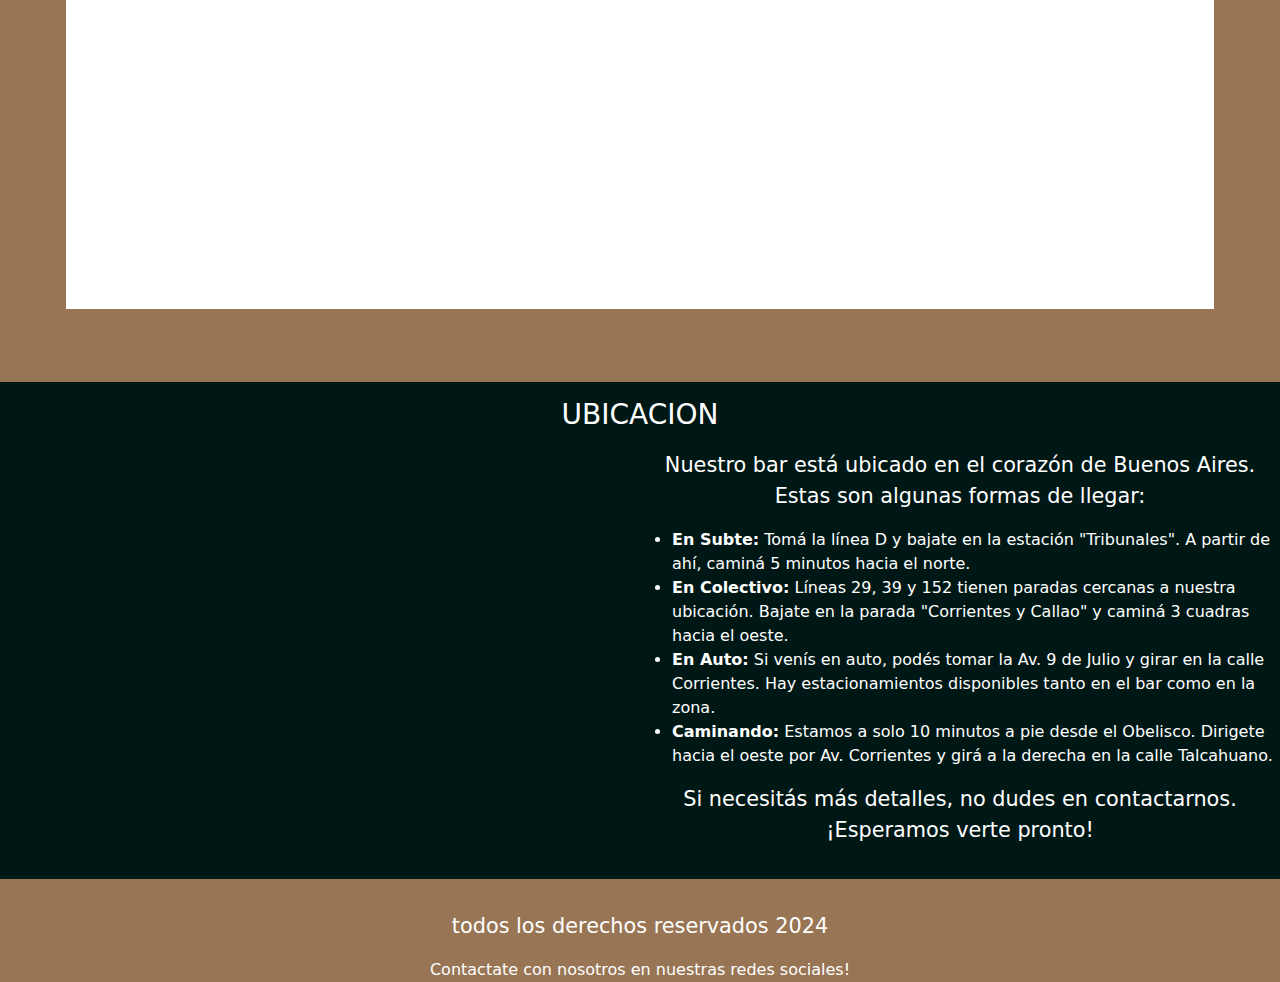
==== commit e62a4193: "index: cambios de estilo - productos: alts nuevos" ====
--- a/index.html
+++ b/index.html
@@ -1,54 +1,74 @@
 <!DOCTYPE html>
 <html lang="en">
+
 <head>
-    <link href="https://cdn.jsdelivr.net/npm/bootstrap@5.3.3/dist/css/bootstrap.min.css" rel="stylesheet" integrity="sha384-QWTKZyjpPEjISv5WaRU9OFeRpok6YctnYmDr5pNlyT2bRjXh0JMhjY6hW+ALEwIH" crossorigin="anonymous">
-    <link rel="stylesheet" href="https://cdnjs.cloudflare.com/ajax/libs/animate.css/4.1.1/animate.min.css"/>
+    <link href="https://cdn.jsdelivr.net/npm/bootstrap@5.3.3/dist/css/bootstrap.min.css" rel="stylesheet"
+        integrity="sha384-QWTKZyjpPEjISv5WaRU9OFeRpok6YctnYmDr5pNlyT2bRjXh0JMhjY6hW+ALEwIH" crossorigin="anonymous">
+    <link rel="stylesheet" href="https://cdnjs.cloudflare.com/ajax/libs/animate.css/4.1.1/animate.min.css" />
     <meta charset="UTF-8">
     <meta name="viewport" content="width=device-width, initial-scale=1.0">
     <title>Black castle bar</title>
     <link rel="icon" href="./imagenes/blackCastle.ico">
     <script src="https://kit.fontawesome.com/e15e8c34af.js" crossorigin="anonymous"></script>
     <link rel="stylesheet" href="./css/styles.css">
-    
+
 </head>
 
-<body> 
+<body>
     <header class="header">
         <div class="header-imagen"></div> <!-- Contenedor de la imagen de fondo -->
+        <nav class="navbar navbar-expand-lg">
+            <div class=" container-fluid m-2 p-3 ">
+                <button class="navbar-toggler" type="button" data-bs-toggle="collapse" data-bs-target="#navbarNav"
+                    aria-controls="navbarNav" aria-expanded="false" aria-label="Toggle navigation">
+                    <span class="navbar-toggler-icon"></span>
+                </button>
 
-        <nav>  
-            <div class = "m-2">
-                <a href="index.html" class = "m-1 text-decoration-none">Home</a>
-                <a href="about.html" class = "m-1 text-decoration-none">Sobre nosotros</a>
-                <a href="#ubicacion"  class = "m-1 text-decoration-none">Ubicacion</a>
-                <a href="contacto.html" class = "m-1 text-decoration-none">Contactanos</a>
-                <a href="login.html" class = "m-1 text-decoration-none">Crear cuenta</a>
+                <div class="collapse navbar-collapse" id="navbarNav">
+                    <ul class="navbar-nav">
+                        <li class="nav-item m-2"><a href="index.html" class="m-1 text-decoration-none">Home</a></li>
+                        <li class="nav-item m-2"><a href="about.html" class="m-1 text-decoration-none">Sobre
+                                nosotros</a></li>
+                        <li class="nav-item m-2"><a href="#ubicacion" class="m-1 text-decoration-none">Ubicacion</a>
+                        </li>
+                        <li class="nav-item m-2"><a href="contacto.html"
+                                class="m-1 text-decoration-none">Contactanos</a></li>
+                        <li class="nav-item m-2"><a href="login.html" class="m-1 text-decoration-none">Crear cuenta</a>
+                        </li>
+                    </ul>
+                </div>
+
             </div>
         </nav>
+
+
         <h1>BLACK CASTLE</h1>
-        <h2 class = "m-3">El mejor bar de la Argentina</h2> 
+        <h2 class="m-3">El mejor bar de la Argentina</h2>
     </header>
     <br>
-    
+
     <div class="grid-container">
         <div class="grid-item full-width">
-            <nav class="centrado m-3">   
-                <a href="productos.html#cervezas" > <img src="./imagenes/cervezas.jpg" alt="Cervezas" title="Cervezas" width="200" class="boton m-2"> </a>     &nbsp;&nbsp;<!-- separacion -->
-                <a href="productos.html#vinos" > <img src="./imagenes/vinos.jpg" alt="Vinos" title="Vinos" width="200" class="boton m-2"></a>     &nbsp;&nbsp;<!-- separacion -->
-                <a href="productos.html#tragos" > <img src="./imagenes/tragos.jpg" alt="Tragos" title="Tragos" width="200" height="180" class="boton m-2"></a>     &nbsp;&nbsp;<!-- separacion -->
-                <a href="productos.html#comidas" > <img src="./imagenes/comidas.jpg" alt="Comidas" title="Comidas" width="200" height="180" class="boton m-2"></a>
+            <nav class="centrado m-3"> 
+                <a href="productos.html#cervezas" class="btn-circular"> <img src="./imagenes/cervezas.jpg" alt="Cervezas" title="Cervezas"
+                        width="200" height="200"class="boton m-2"> </a> 
+                <a href="productos.html#vinos" class="btn-circular"> <img src="./imagenes/vinos.jpg" alt="Vinos" title="Vinos" width="200"
+                    height="200" class="boton m-2"></a> 
+                <a href="productos.html#tragos" class="btn-circular"> <img src="./imagenes/tragos.jpg" alt="Tragos" title="Tragos"
+                        width="200" height="200" class="boton m-2"></a> 
+                <a href="productos.html#comidas" class="btn-circular"> <img src="./imagenes/comidas.jpg" alt="Comidas" title="Comidas"
+                        width="200" height="200" class="boton m-2"></a>
             </nav>
 
-            <nav class="centrado pt-3 pb-3" alt ="botonMenu"> 
-                <a href="productos.html" class="btn-verProductos boton">VER MENU COMPLETO</a>
+            <nav class="centrado pt-3 pb-3" alt="botonMenu">
+                <a href="productos.html" class="btn-verProductos boton centrado">VER MENU COMPLETO</a>
             </nav>
         </div>
 
         <div class="grid-item">
-            <br><br>
             <h3>Para reservar un turno:</h3>
             <p>Ingresa tu nombre, la cantidad de personas y el día en que quieres reservar una mesa.</p>
-            <form class = "form">
+            <form class="form">
                 <input type="text" placeholder="escribe tu nombre" required>
                 <input type="number" min="1" max="8" value="1" required>
                 <input type="datetime-local" required>
@@ -56,66 +76,98 @@
             </form>
         </div>
 
-        <div class="grid-item">
-            <p>
-                <ul>
-                    <li>Política de Reservas: Asegúrese de realizar su reserva con al menos 24 horas de anticipación para garantizar disponibilidad. 
-                        Las reservas se mantienen durante un máximo de 15 minutos después de la hora acordada.</li>
-                        <br>
-                    <li>Política de Cancelación: Si necesita cancelar o modificar su reserva, le pedimos que lo haga con al menos 12 horas de anticipación. 
-                        Esto nos permite acomodar a otros clientes que puedan estar esperando.</li>
-                        <br>
-                    <li>Tamaño del Grupo: Por favor, infórmenos si el número de personas en su grupo cambia. 
-                        Los grupos grandes pueden requerir una reserva especial y podrían estar sujetos a un depósito.</li>
-                        <br>
-                    <li>Estacionamiento y Accesibilidad: Disponemos de estacionamiento gratuito para nuestros clientes. Nuestro local es accesible para personas con movilidad reducida.
-                        Si necesita asistencia adicional, por favor, infórmenos.</li>
-                </ul>
-            </p>
+        <div class="grid-item centrado">
+
+            <ul>
+                <li>
+                    <p>Política de Reservas: Reserva con al menos 24 horas de anticipación.
+                    </p>
+                </li>
+                <li>
+                    <p>Política de Cancelación: Si necesita cancelar o modificar su reserva, le pedimos que lo haga con
+                        al menos 12 horas de anticipación.
+                    </p>
+                </li>
+                
+                <li>
+                    <p>Tamaño del Grupo: Infórmenos si el número de personas en su grupo cambia, los grupos grandes
+                        pueden requerir una reserva especial y podrían estar sujetos a un depósito.</p>
+                </li>
+                
+                <li>
+                    <p>Estacionamiento y Accesibilidad: Disponemos de estacionamiento gratuito para nuestros clientes.
+                        Nuestro local es accesible para personas con movilidad reducida.
+                    </p>
+                </li>
+            </ul>
+
         </div>
 
         <div class="grid-item-b full-width">
-            <section class = "section-calendar">
+            <section class="section-calendar">
                 <div>
                     <!-- Google Calendar Appointment Scheduling begin -->
                     <iframe
-                    src="https://calendar.google.com/calendar/appointments/schedules/AcZssZ0jTvmr_ekGLHrX3K7D9Jl8q40MC7cK1_1epMoC3i5sQb7aCs_0mffIMBV-b6o1XKijfPWrUqwg?gv=true"
-                    style="border: 0; background-color: #fff; color: #fff;" width="100%" height="720" frameborder="0"></iframe>
-                <!-- end Google Calendar Appointment Scheduling -->
-                </div>
-            </section>
-        </div>
-
-        <div class="grid-item full-width">
-            <!-- UBICACION  -->
-            <section id="ubicacion">
-                <div >
-                    <h3>UBICACION</h3>
-                    <iframe src="https://www.google.com/maps/embed?pb=!1m18!1m12!1m3!1d105073.27456470845!2d-58.51569895203946!3d-34.61579604878348!2m3!1f0!2f0!3f0!3m2!1i1024!2i768!4f13.1!3m3!1m2!1s0x95bcca3b4ef90cbd%3A0xa0b3812e88e88e87!2sBuenos%20Aires%2C%20Cdad.%20Aut%C3%B3noma%20de%20Buenos%20Aires!5e0!3m2!1ses-419!2sar!4v1714270298663!5m2!1ses-419!2sar" 
-                    width="100%" height="400" allowfullscreen="" loading="lazy" referrerpolicy="no-referrer-when-downgrade"></iframe>
+                        src="https://calendar.google.com/calendar/appointments/schedules/AcZssZ0jTvmr_ekGLHrX3K7D9Jl8q40MC7cK1_1epMoC3i5sQb7aCs_0mffIMBV-b6o1XKijfPWrUqwg?gv=true"
+                        style="border: 0; background-color: #fff; color: #fff;" width="100%" height="720"
+                        frameborder="0"></iframe>
+                    <!-- end Google Calendar Appointment Scheduling -->
                 </div>
             </section>
         </div>
     </div>
+    <div class="grid-conteiner1">
+        <div class="grid-item-d full-width"><h3>UBICACION</h3></div>
+        <div class="grid-item-c">
+            <!-- UBICACION  -->
+            <section id="ubicacion">
+                <div>
+                    
+                    <iframe
+                        src="https://www.google.com/maps/embed?pb=!1m18!1m12!1m3!1d105073.27456470845!2d-58.51569895203946!3d-34.61579604878348!2m3!1f0!2f0!3f0!3m2!1i1024!2i768!4f13.1!3m3!1m2!1s0x95bcca3b4ef90cbd%3A0xa0b3812e88e88e87!2sBuenos%20Aires%2C%20Cdad.%20Aut%C3%B3noma%20de%20Buenos%20Aires!5e0!3m2!1ses-419!2sar!4v1714270298663!5m2!1ses-419!2sar"
+                        width="100%" height="400" allowfullscreen="" loading="lazy"
+                        referrerpolicy="no-referrer-when-downgrade"></iframe>
+                </div>
+            </section>
+        </div>
+        <div class="grid-item-c">
+            <p>
+                Nuestro bar está ubicado en el corazón de Buenos Aires. Estas son algunas formas de llegar:
+            </p>
+            <ul>
+                <li><strong>En Subte:</strong> Tomá la línea D y bajate en la estación "Tribunales". A partir de ahí, caminá 5 minutos hacia el norte.</li>
+                <li><strong>En Colectivo:</strong> Líneas 29, 39 y 152 tienen paradas cercanas a nuestra ubicación. Bajate en la parada "Corrientes y Callao" y caminá 3 cuadras hacia el oeste.</li>
+                <li><strong>En Auto:</strong> Si venís en auto, podés tomar la Av. 9 de Julio y girar en la calle Corrientes. Hay estacionamientos disponibles tanto en el bar como en la zona.</li>
+                <li><strong>Caminando:</strong> Estamos a solo 10 minutos a pie desde el Obelisco. Dirigete hacia el oeste por Av. Corrientes y girá a la derecha en la calle Talcahuano.</li>
+            </ul>
+            <p>
+                Si necesitás más detalles, no dudes en contactarnos. ¡Esperamos verte pronto!
+            </p>
+        </div>
+    </div>
+</div>
     <footer>
         <div class="centrado">
-            <p>todos los derechos reservados 2024</p>  
-          </div> 
-          
-          <div class="social-icons">
-          <a href="https://www.facebook.com" target="_blank">
-            <i class="fa fa-facebook" aria-hidden="true"></i>
-          </a> 
-          <a href="https://www.twitter.com" target="_blank">
-              <i class="fa fa-twitter" aria-hidden="true"></i>
-          </a> 
-          <a href="https://www.instagram.com" target="_blank">
-              <i class="fa fa-instagram" aria-hidden="true"></i>
-          </a>
-          </div> 
-          
-          <div class="centrado">Contactate con nosotros en nuestras redes sociales!</div>
+            <p>todos los derechos reservados 2024</p>
+        </div>
+
+        <div class="social-icons">
+            <a href="https://www.facebook.com" target="_blank">
+                <i class="fa fa-facebook" aria-hidden="true"></i>
+            </a>
+            <a href="https://www.twitter.com" target="_blank">
+                <i class="fa fa-twitter" aria-hidden="true"></i>
+            </a>
+            <a href="https://www.instagram.com" target="_blank">
+                <i class="fa fa-instagram" aria-hidden="true"></i>
+            </a>
+        </div>
+
+        <div class="centrado">Contactate con nosotros en nuestras redes sociales!</div>
     </footer>
 </body>
-    <script src="https://cdn.jsdelivr.net/npm/bootstrap@5.3.3/dist/js/bootstrap.bundle.min.js" integrity="sha384-YvpcrYf0tY3lHB60NNkmXc5s9fDVZLESaAA55NDzOxhy9GkcIdslK1eN7N6jIeHz" crossorigin="anonymous"></script>    
+<script src="https://cdn.jsdelivr.net/npm/bootstrap@5.3.3/dist/js/bootstrap.bundle.min.js"
+    integrity="sha384-YvpcrYf0tY3lHB60NNkmXc5s9fDVZLESaAA55NDzOxhy9GkcIdslK1eN7N6jIeHz"
+    crossorigin="anonymous"></script>
+
 </html>--- a/css/styles.css
+++ b/css/styles.css
@@ -1,3 +1,4 @@
+@import url('https://fonts.googleapis.com/css2?family=Fredoka:wght@300..700&family=Manrope:wght@200&display=swap');
 *{
     margin: 0;
     padding: 0;
@@ -7,11 +8,35 @@
 {
     scroll-behavior: smooth;
 }
+
+/* estilos del navbar + bootstrap collapse component */
+
+nav{
+    font-size: 15px;
+    background-color: #001815;
+    font-family: "Manrope";  
+}
+
+.navbar-toggler-icon {
+    background-image: url("data:image/svg+xml,%3csvg xmlns='http://www.w3.org/2000/svg' viewBox='0 0 40 40'%3e%3cpath stroke='rgba(255,255,255)' stroke-linecap='round' stroke-miterlimit='10' stroke-width='2' d='M4 7h22M4 15h22M4 23h22'/%3e%3c/svg%3e"); /* Cambia el icono del toggler */
+}
+.navbar-toggler{
+    width: 20px;
+    border: none;
+}
+.navbar-toggler:focus{
+    outline: none;
+    box-shadow: none;
+}
 nav div a{
     color: white;
+    padding: 10px;
+    border-radius: 10px;
 }
 nav div a:hover{
-    color:#987554;
+    
+    background-color:#987554;
+    transition:all 0.5s;
 }
 nav .menu a {
     color: #001815;
@@ -26,7 +51,6 @@
     flex-direction: column;
     justify-content: space-between;
     height: 100vh;
-    font-family: "times new roman";
 }
 
 header {
@@ -34,7 +58,6 @@
     height: auto; /* Ajusta la altura según tus necesidades */
     width: 100%;
     position: relative; /* Para posicionar el div de la imagen */
-    ;
 }
 
 .header-imagen {
@@ -49,48 +72,56 @@
 }
 
 .btn-verProductos {
-    background-color: #000; 
+    background-color: #987554; 
     color: white;
-    padding: 15px 32px;
+    padding: 10px 32px;
     text-decoration: none;
     display: block;
     font-size: 20px;
     border-radius: 15px;
-}
-
+    width: 890px;
+    font-weight: bold;
+}
 
 header h1, header h2 {
     text-align: center;
 }
+
+h3{
+    padding-bottom: 10px;
+}
+
 footer {
-    background-color: #001815;
-    color: #fff;
-}
-
+    color: #fff;
+    bottom: 0;
+    margin-top: 2rem;
+}
 
 .centrado {
     text-align: center;
     margin: 0 auto;
 }
-.centrado-img {
+.centrado img {
     display: block;
     margin-left: auto;
-    margin-right: auto;
-    
-}
-.img-sombra {
-    border-radius: 15px;
-    box-shadow: 5px 5px 10px rgba(0, 0, 0, 0.7);
-    transition: box-shadow 0.3s; 
-}
-.img-sombra:hover {
-    box-shadow: 2px 2px 5px rgba(0, 0, 0, 0.5);
+    margin-right: auto;  
 }
 
 .section-calendar{
     margin: 25px 50px 50px;
 }
 
+.social-icons {
+    display: grid;
+    grid-template-columns: repeat(3, auto); 
+    gap: 50px;
+    justify-content: center; 
+}
+
+.social-icons a {
+    font-size: 2rem;
+}
+
 .fa-facebook{
     color: #fff;
 }
@@ -101,16 +132,103 @@
     color: #fff;
 }
 .fa-facebook:hover{
-    color: #987554;
+    color: #001815;
+    animation: heartBeat;
+    animation-duration: 1s;
 }
 .fa-instagram:hover{
-    color: #987554;
+    color: #001815;
+    animation: heartBeat;
+    animation-duration: 1s;
 }
 .fa-twitter:hover{
-    color: #987554;
-}
-
-
+    color: #001815;
+    animation: heartBeat;
+    animation-duration: 1s;
+}
+
+/*grid de index*/
+
+.boton{
+    transition: transform 0.3s; /* Transición suave */
+}
+  
+.boton:hover{
+    transform: scale(1.05); /*Aumentar el tamaño en un 5% */
+}
+
+.btn-circular {
+    display: inline-flex;
+    align-items: center;
+    justify-content: center;
+    width: 200px; 
+    height: 200px; 
+    border-radius: 50%; 
+    overflow: hidden;
+    margin: 1rem;
+}
+.btn-circular img {
+    width: 100%;
+    height: 100%;
+    object-fit: cover;
+}
+
+.grid-container {
+    display: grid;
+    grid-template-columns: 1fr 1fr; 
+    grid-template-rows: repeat(3, auto); 
+    row-gap: 1rem;
+}
+
+.grid-conteiner1 {
+    display: grid;
+    grid-template-columns: 1fr 1fr; 
+    grid-template-rows: repeat(3, auto); 
+    row-gap: 0;
+}
+
+.grid-item {
+    display: grid;
+    align-items: center;
+    background-color: #001815;
+    padding: 0.5rem;
+    color: #fff;
+}
+
+.grid-item-b {
+    padding: 1rem;
+    color: #fff;
+}
+
+.grid-item-c {
+    display: grid;
+    align-items: center;
+    padding-bottom: 1rem;
+    background-color: #001815;
+    color: #fff;
+}
+.grid-item-d {
+    padding-top: 1rem;
+    background-color: #001815;
+    color: #fff;
+}
+
+.full-width {
+    grid-column: span 2;
+}
+
+/*grid about us*/
+
+.grid-container-us{
+    display: grid;
+    grid-template-columns: repeat(2, 1fr); 
+    justify-content: center;
+    align-items: center;
+}
+
+.full-height-us {
+    grid-row: span 2;
+}
 
 /*contacto*/
 
@@ -119,12 +237,15 @@
     display: flex;
     justify-content: center;
     align-items: center;
+    border-radius: 5px;
     height: auto;
 }
 .formulario-container{
-    background-color: rgb(119, 106, 106);
+    background-color: #001815;
     display: flex;
     flex-direction: column;
+    font-family: "Manrope";
+    border-radius: 5px;
     width: 450px;
     margin: 10px;
     margin-left: 20px;
@@ -132,7 +253,7 @@
     gap: 1rem;
     height: 100%;
     padding: 1rem;
-    border: solid 10px #4a4f47;
+    border: solid 10px #162b09;
 }
 .label-formulario{
     font-size: 1.5rem;
@@ -141,28 +262,57 @@
 .input-formulario{
     height: 2rem;
     font-size: 1.05rem;
-}
+    border-radius: 3px;
+    border: none;
+}
+.input-formulario:focus{
+    outline: none;
+}
+
 #mensaje{
     resize: none;
+   font-family: sans-serif;
+   border-radius: 5px;
+   padding: 10px;
+}
+#mensaje:focus{
+    outline: none;
+    padding: 10px;
+   
+}
+.btn-enviar{
+    padding: 10px;
+    border: none;
+    border-radius: 3px;
+    background-color: #162b09;
+    color: #fff;
     font-size: 1.05rem;
-}
-.btn-enviar{
-    height: 2rem;
-}
-
-footer{
-    bottom: 0;
-    margin-top: 2rem;
-}
-
+    cursor: pointer;
+}
+.btn-enviar:hover{
+    background-color: #f6f6f6;
+    color: #001815;
+    transition: all 0.5s;
+    box-shadow: 2px 2px 5px rgba(0, 0, 0, 0.759);
+}
 
 /* productos*/
+
+.grid-container-productos{
+    display: grid;
+    grid-template-rows: repeat(7, auto);
+    justify-content: center;
+    align-items: center;
+}
+
 .productos_container{
     margin-top: 15px;
     display: flex;
     flex-wrap: wrap;
+    justify-content: space-between;
     gap: 20px;
 }
+
 .productos{
     border: 5px solid #000;
     border-radius: 1rem;
@@ -173,11 +323,13 @@
     display: block;
     flex-direction: column;
 }
+
 .btn-comprar-productos{
     border-radius: 10px;
     padding: 3px;
     cursor: pointer;
 }
+
 .btn-comprar-productos:hover {
     box-shadow: 2px 2px 5px rgba(0, 0, 0, 0.5);
 }
@@ -185,13 +337,12 @@
     max-height: 340px;
     
 }
+
 .titulo-de-section{
     margin-left: 1rem;
-    font-size: 1.5rem;
     margin-top: 1rem;
     text-decoration: underline;
 }
-
 
 /* login*/
 input
@@ -199,7 +350,7 @@
     width: 100%;
     box-sizing: border-box;
     padding: 6px 12px;
-    border: 1px solid #000;
+    border: 1px solid #001815;
     box-shadow: 0px 0px 15px #0001;
 }
 
@@ -223,12 +374,13 @@
 p
 {
     text-align: center;
+    font-size: 1.3em;
 }
 
 form
 {
     margin-bottom: 100px;
-    background-color: #000;
+    background-color: #001815;
     padding: 20px 0;
     max-width: 600px;
     margin: auto;
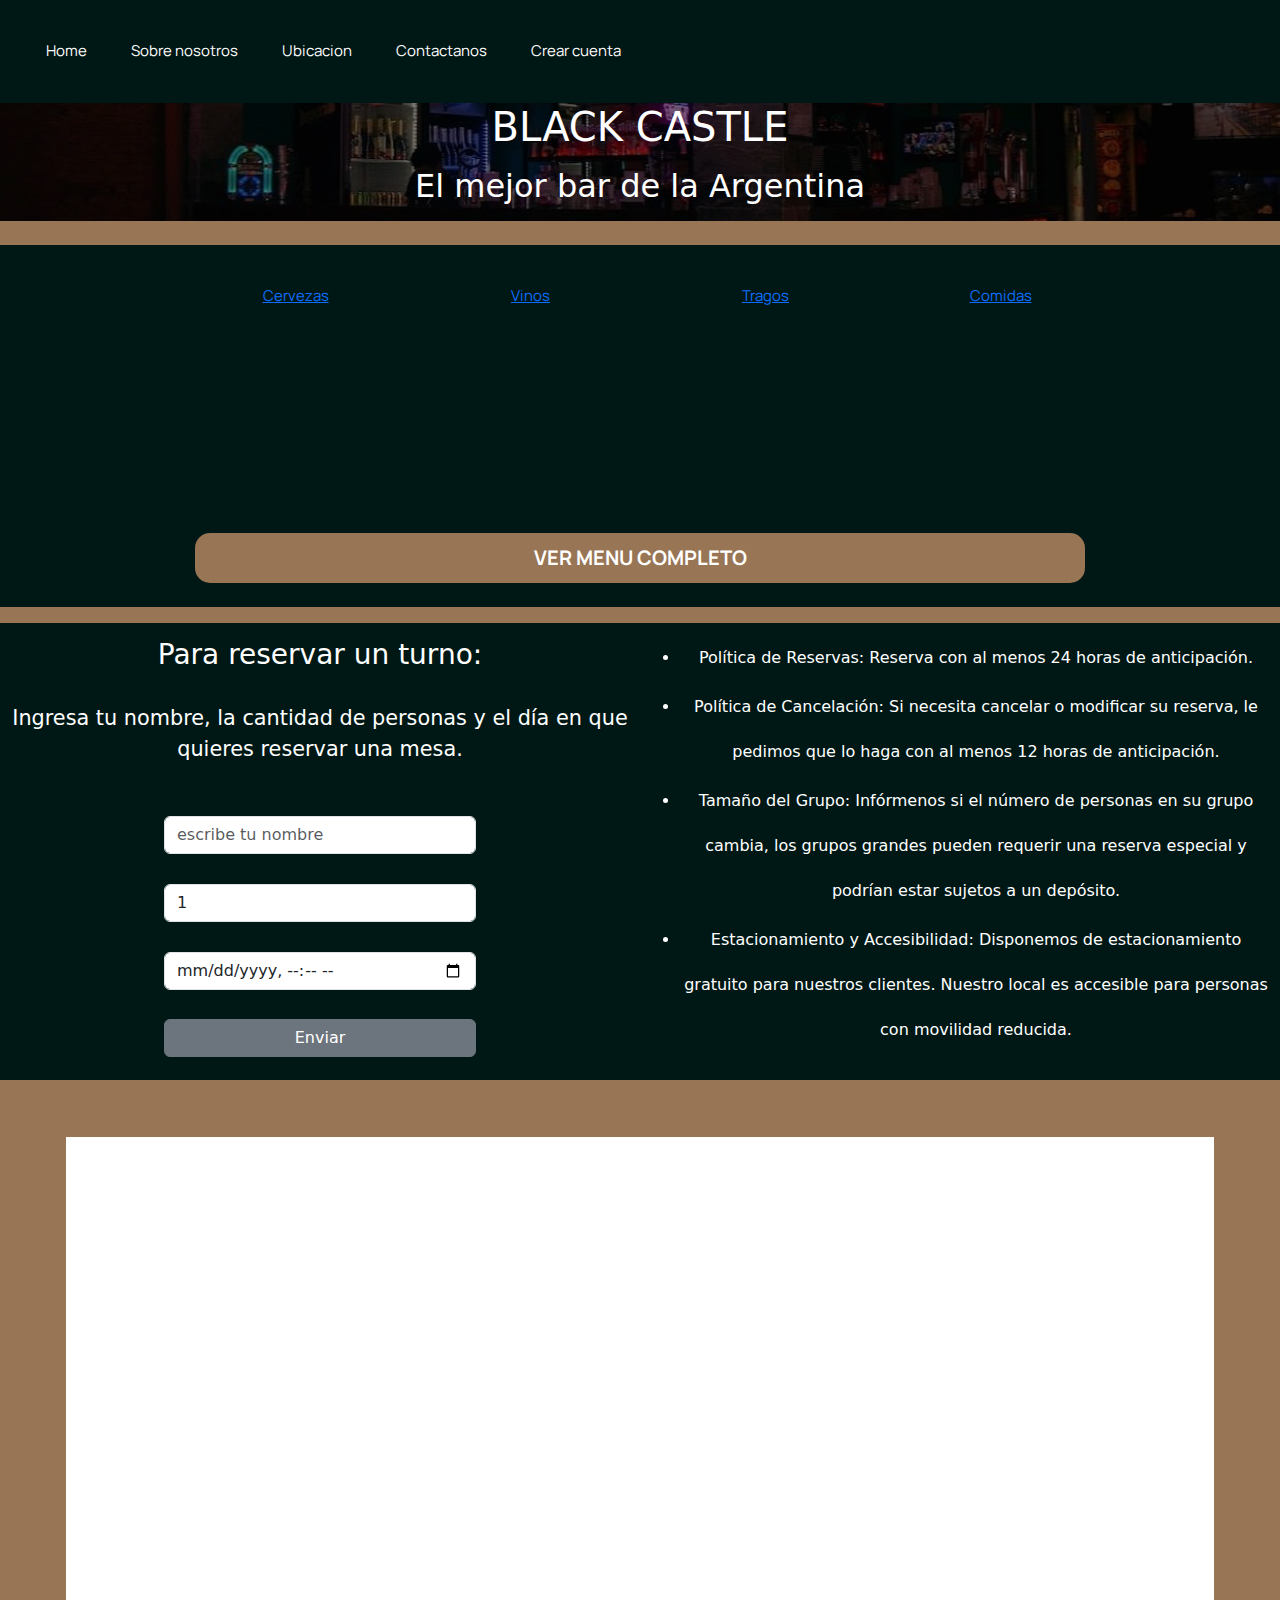
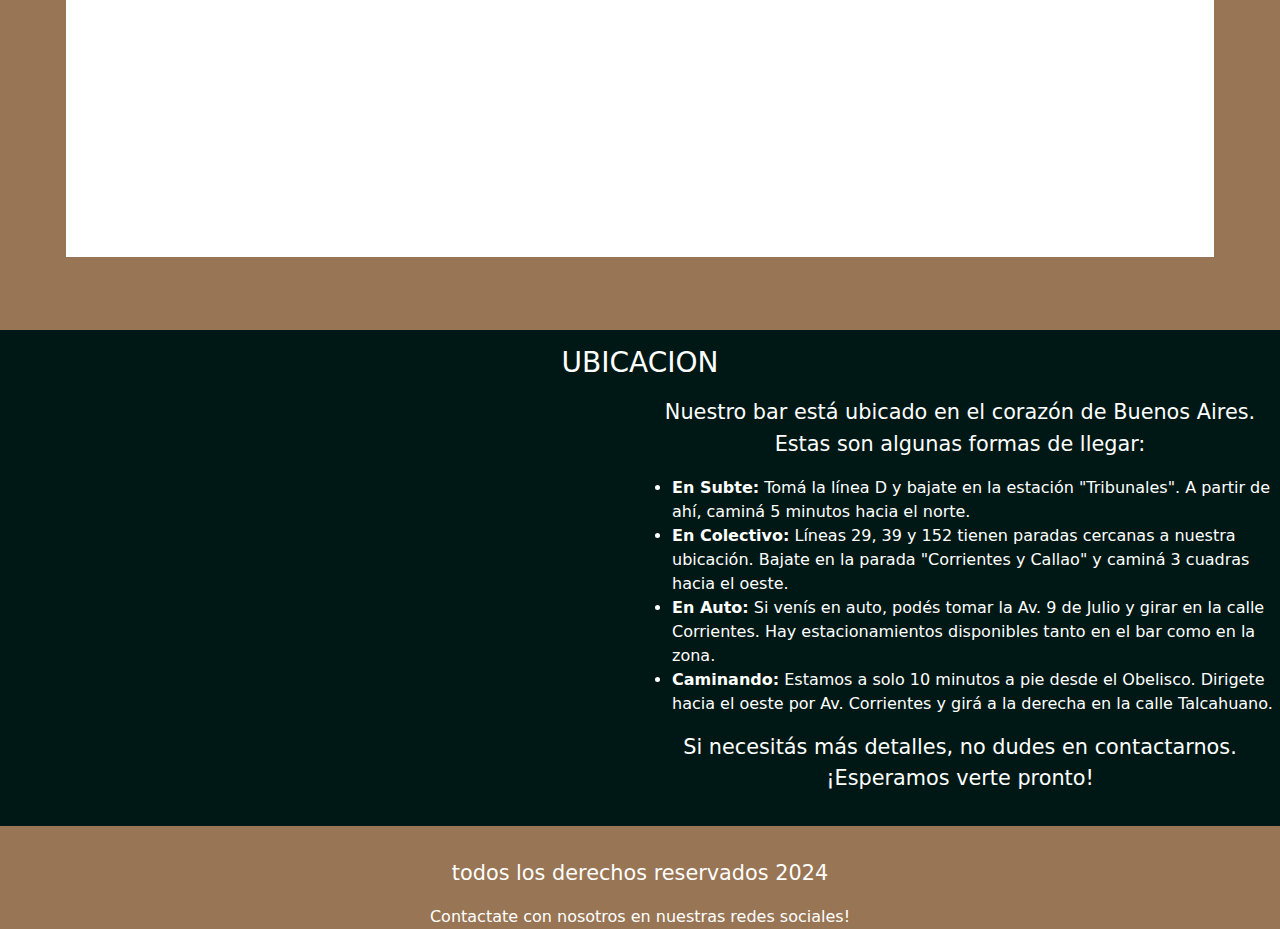
==== commit fafdd4fc: "fix selectors & productos-refactor" ====
--- a/index.html
+++ b/index.html
@@ -66,25 +66,25 @@
         </div>
 
         <div class="grid-item">
-            <h3>Para reservar un turno:</h3>
-            <p>Ingresa tu nombre, la cantidad de personas y el día en que quieres reservar una mesa.</p>
-            <form class="form">
-                <input type="text" placeholder="escribe tu nombre" required>
-                <input type="number" min="1" max="8" value="1" required>
-                <input type="datetime-local" required>
-                <input type="submit">
+            <h3 class="h3_center">Para reservar un turno:</h3>
+            <p class="pselect">Ingresa tu nombre, la cantidad de personas y el día en que quieres reservar una mesa.</p>
+            <form class="form d-flex flex-column justify-content-center align-items-center"></form>
+                <input class="w-50 form-control m-2" type="text" placeholder="escribe tu nombre" required>
+                <input class="w-50 form-control m-2" type="number" min="1" max="8" value="1" required>
+                <input class="w-50 form-control m-2" type="datetime-local" required>
+                <input class="w-50 btn btn-secondary m-2" type="submit" value="Enviar">
             </form>
         </div>
 
-        <div class="grid-item centrado">
-
-            <ul>
+        <div class="grid-item justify-content-center align-items-center centrado">
+ 
+            <ul class="ul-fix">
                 <li>
-                    <p>Política de Reservas: Reserva con al menos 24 horas de anticipación.
+                     <p >Política de Reservas: Reserva con al menos 24 horas de anticipación.
                     </p>
                 </li>
                 <li>
-                    <p>Política de Cancelación: Si necesita cancelar o modificar su reserva, le pedimos que lo haga con
+                    <p >Política de Cancelación: Si necesita cancelar o modificar su reserva, le pedimos que lo haga con
                         al menos 12 horas de anticipación.
                     </p>
                 </li>
@@ -95,7 +95,7 @@
                 </li>
                 
                 <li>
-                    <p>Estacionamiento y Accesibilidad: Disponemos de estacionamiento gratuito para nuestros clientes.
+                    <p >Estacionamiento y Accesibilidad: Disponemos de estacionamiento gratuito para nuestros clientes.
                         Nuestro local es accesible para personas con movilidad reducida.
                     </p>
                 </li>
@@ -117,7 +117,7 @@
         </div>
     </div>
     <div class="grid-conteiner1">
-        <div class="grid-item-d full-width"><h3>UBICACION</h3></div>
+        <div class="grid-item-d full-width"><h3 class="h3_center">UBICACION</h3></div>
         <div class="grid-item-c">
             <!-- UBICACION  -->
             <section id="ubicacion">
@@ -131,7 +131,7 @@
             </section>
         </div>
         <div class="grid-item-c">
-            <p>
+            <p class="pselect">
                 Nuestro bar está ubicado en el corazón de Buenos Aires. Estas son algunas formas de llegar:
             </p>
             <ul>
@@ -140,7 +140,7 @@
                 <li><strong>En Auto:</strong> Si venís en auto, podés tomar la Av. 9 de Julio y girar en la calle Corrientes. Hay estacionamientos disponibles tanto en el bar como en la zona.</li>
                 <li><strong>Caminando:</strong> Estamos a solo 10 minutos a pie desde el Obelisco. Dirigete hacia el oeste por Av. Corrientes y girá a la derecha en la calle Talcahuano.</li>
             </ul>
-            <p>
+            <p class="pselect">
                 Si necesitás más detalles, no dudes en contactarnos. ¡Esperamos verte pronto!
             </p>
         </div>
@@ -148,7 +148,7 @@
 </div>
     <footer>
         <div class="centrado">
-            <p>todos los derechos reservados 2024</p>
+            <p class="pselect">todos los derechos reservados 2024</p>
         </div>
 
         <div class="social-icons">
--- a/css/styles.css
+++ b/css/styles.css
@@ -190,6 +190,7 @@
 .grid-item {
     display: grid;
     align-items: center;
+    justify-items: center;
     background-color: #001815;
     padding: 0.5rem;
     color: #fff;
@@ -212,6 +213,7 @@
     background-color: #001815;
     color: #fff;
 }
+
 
 .full-width {
     grid-column: span 2;
@@ -295,7 +297,12 @@
     transition: all 0.5s;
     box-shadow: 2px 2px 5px rgba(0, 0, 0, 0.759);
 }
-
+.ul-fix{
+    line-height: 45px; 
+}
+.ul-fix>li>p{
+    margin: 4px;
+}
 /* productos*/
 
 .grid-container-productos{
@@ -326,12 +333,33 @@
 
 .btn-comprar-productos{
     border-radius: 10px;
-    padding: 3px;
+    padding: 10px;
+    background-color: #987554;
+    color: #fff;
     cursor: pointer;
+    transition: all 400ms;
+    border: none;
+}
+.card-text > p{
+    text-align: none;
+    font-size: default;
+}
+.card{
+    border-radius: 10px;
+    padding: 10px;
+    background-color: #001815;
+    color: #fff;
+    transition: all 400ms;
+}
+.card a{
+    text-decoration: none;
 }
 
 .btn-comprar-productos:hover {
-    box-shadow: 2px 2px 5px rgba(0, 0, 0, 0.5);
+    background-color: #f6f6f6;
+    color: #001815;
+    transition: all 400ms;
+   
 }
 img {
     max-height: 340px;
@@ -345,7 +373,7 @@
 }
 
 /* login*/
-input
+.input_login
 {
     width: 100%;
     box-sizing: border-box;
@@ -354,7 +382,7 @@
     box-shadow: 0px 0px 15px #0001;
 }
 
-h2
+.h2_imput
 {
     text-align: center;
     color: white;
@@ -366,18 +394,18 @@
     padding: 10px;
 }
 
-h3
+.h3_center
 {
     text-align: center;
 }
 
-p
+.pselect
 {
     text-align: center;
     font-size: 1.3em;
 }
 
-form
+.form_login
 {
     margin-bottom: 100px;
     background-color: #001815;
@@ -386,19 +414,38 @@
     margin: auto;
     box-shadow: 0px 0px 35px #0006;
     margin-top: 25px;
+    border-radius:15px;
 }
 
 .form_input
 {
     padding: 8px 20px;
 }
-
+.form_input > input{
+    border-radius: 5px;
+    border: 1px solid #001815;
+    box-shadow: 0px 0px 15px #0001;
+}
+.form_input > input:focus{
+    outline: none;
+}
+.fix-center{
+    display: flex;
+    flex-direction: column;
+    gap: 1rem;
+    justify-content: center;
+    align-items: center;
+}
+.fix-g-item{
+    margin: 20px;
+    border-radius: 10px;
+}
 @media screen and (max-width:767px)
 {
     .form_login
     {
         height: auto;
-        width: 450px;
+        width: 90%;
     }
     .formulario-container{
         height: auto;
@@ -424,4 +471,50 @@
         width: 975px;
     }
 
+}
+
+@media screen and (max-width:768px){
+    .grid-container {
+        display: flex;
+        flex-direction: column;
+    }
+    .grid-item{
+        display: flex;
+        flex-direction: column;
+    }
+    .centrado{
+        width: 100%;
+    }
+    .section-calendar{
+        margin: 5px;
+    }
+
+    .grid-conteiner1 {
+        display: flex;
+        flex-direction: column;
+
+    }
+    .grid-item-c > p{
+        margin: 16px;
+        padding: 10px;
+        font-size: 20px;
+        font-weight: 600;
+        background-color: #fff;
+        color: #001815;
+        border-radius: 10px;
+        
+    }
+
+    .grid-container-us{
+        display: flex;
+        flex-direction: column;
+    }
+    .grid-item-b{
+        width: 100%;
+    }
+    .grid-item-b > img{
+        max-width: 100%;
+    }
+    
+
 }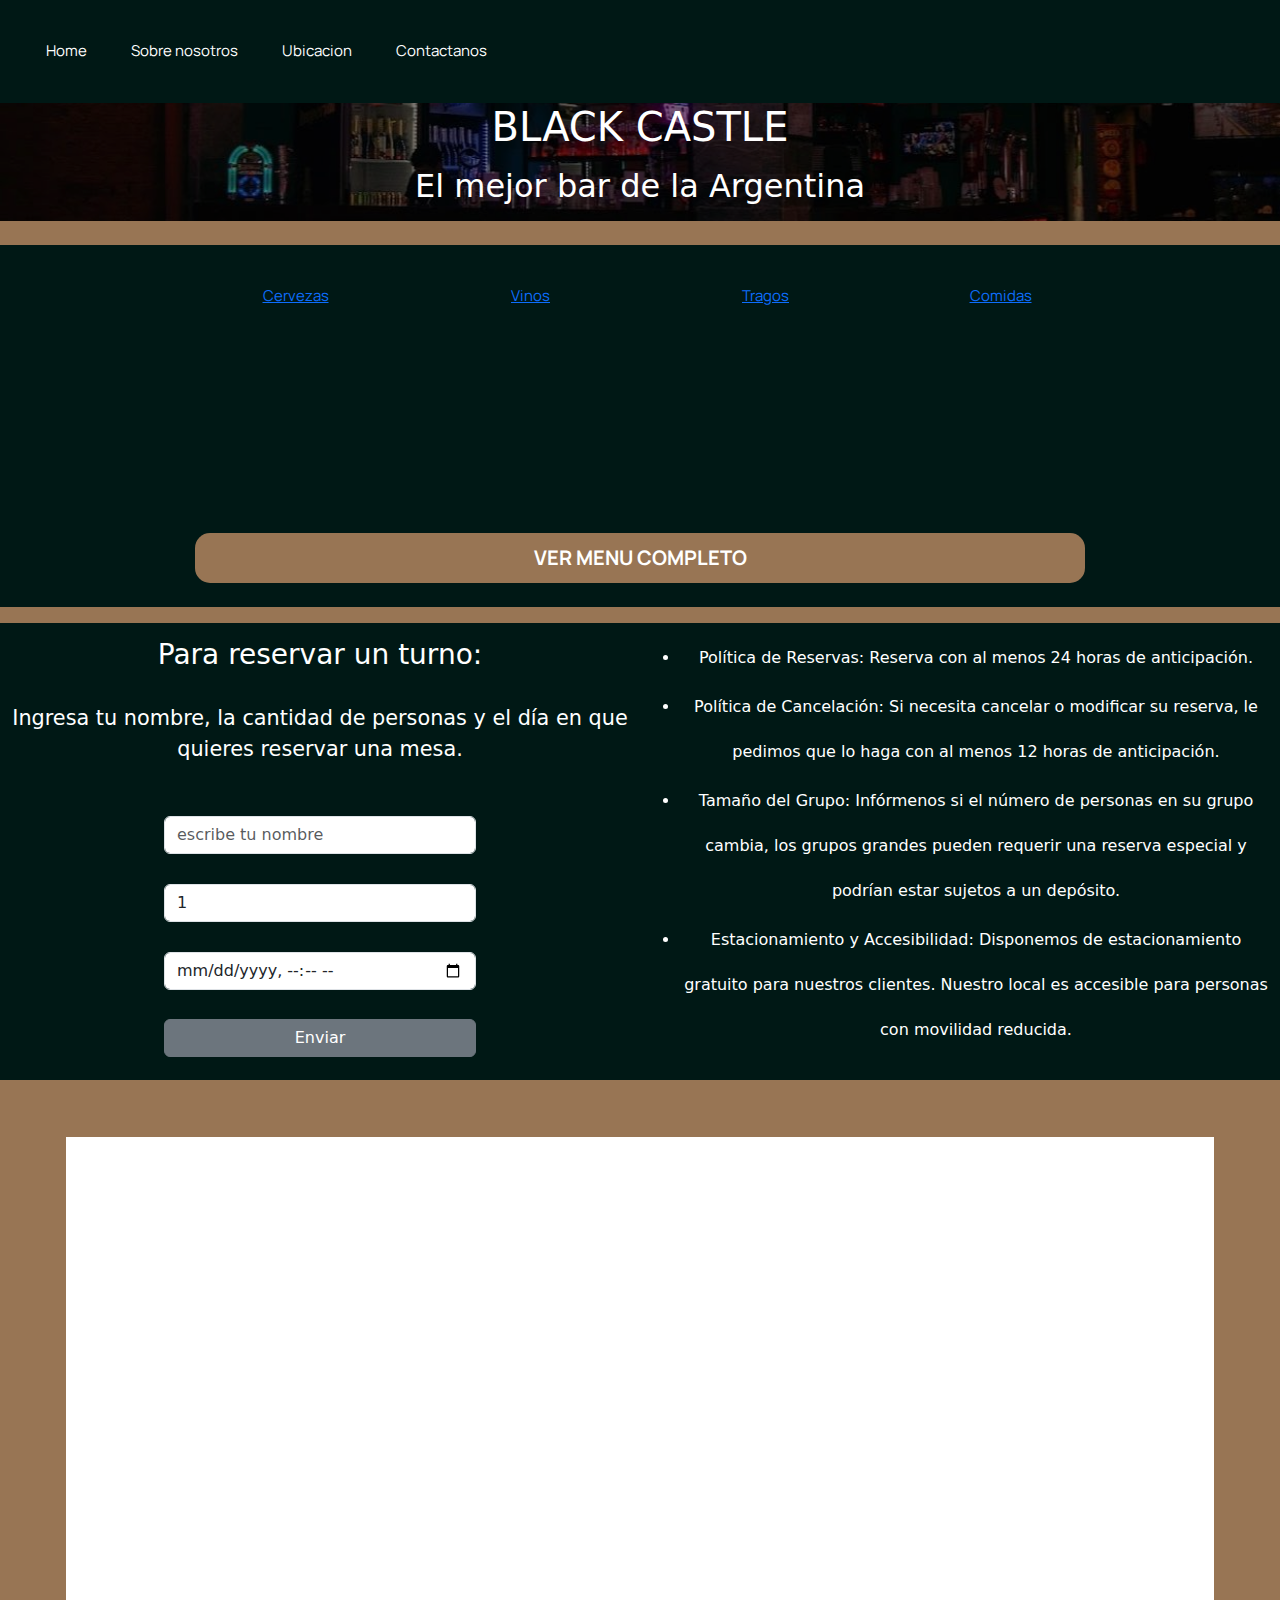
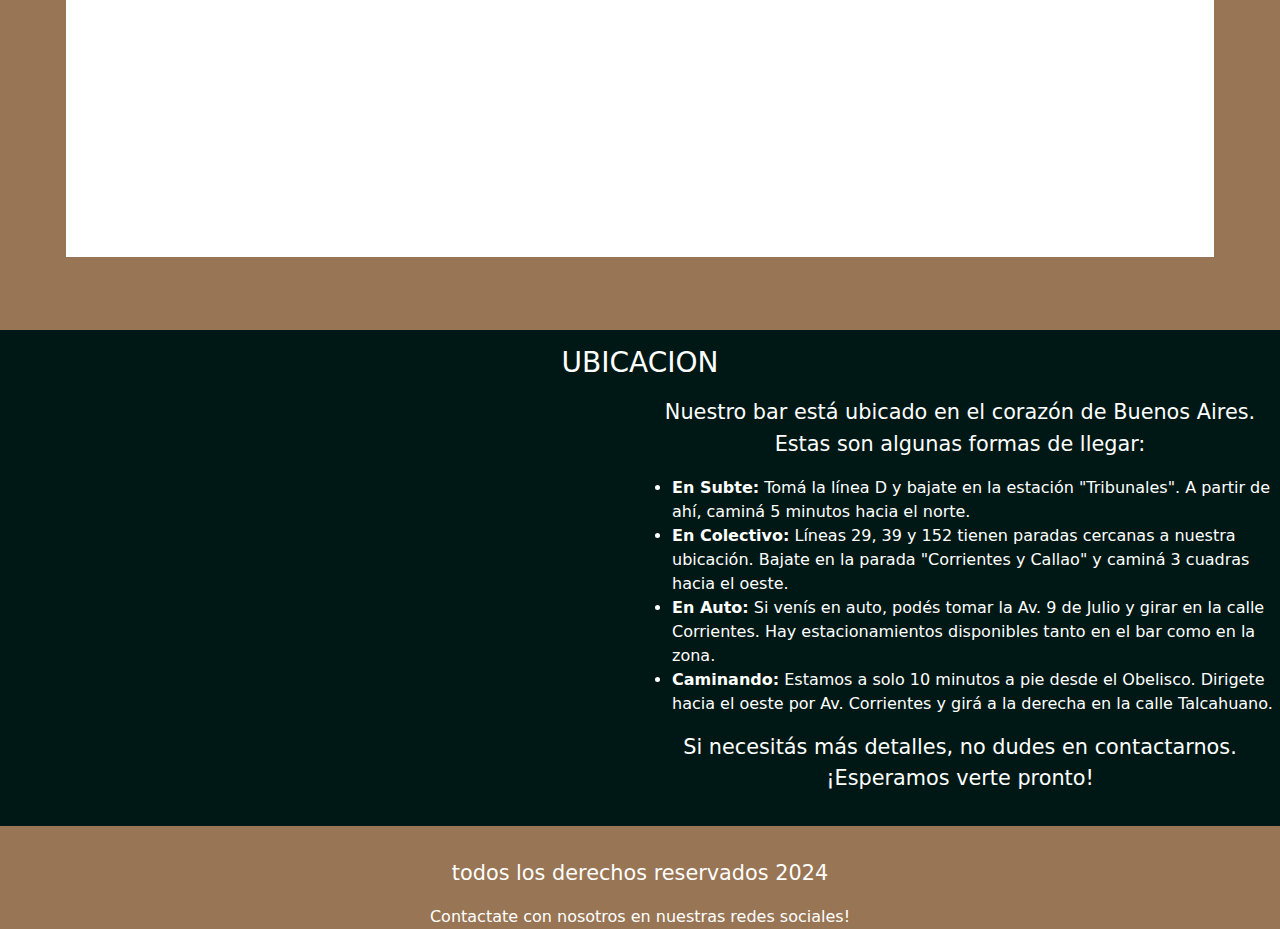
==== commit 8238d7cd: "removiendo login" ====
--- a/index.html
+++ b/index.html
@@ -33,8 +33,6 @@
                         </li>
                         <li class="nav-item m-2"><a href="contacto.html"
                                 class="m-1 text-decoration-none">Contactanos</a></li>
-                        <li class="nav-item m-2"><a href="login.html" class="m-1 text-decoration-none">Crear cuenta</a>
-                        </li>
                     </ul>
                 </div>
 
@@ -77,10 +75,10 @@
         </div>
 
         <div class="grid-item justify-content-center align-items-center centrado">
- 
+
             <ul class="ul-fix">
                 <li>
-                     <p >Política de Reservas: Reserva con al menos 24 horas de anticipación.
+                    <p >Política de Reservas: Reserva con al menos 24 horas de anticipación.
                     </p>
                 </li>
                 <li>
--- a/css/styles.css
+++ b/css/styles.css
@@ -257,6 +257,28 @@
     padding: 1rem;
     border: solid 10px #162b09;
 }
+.formulario-container.ok input {
+    border: 0.1px solid;
+    border-color: #08ffc8;
+}
+.formulario-container.falla input {
+    border: 0.1px solid;
+    border-color: #fe5f55;
+}
+
+.formulario-container p {
+    visibility: hidden;
+    position: absolute;
+    font-size: small;
+    font-weight: 500;
+    text-align: right;
+}
+
+.formulario-container.falla p {
+    visibility: visible;
+    color:#e74c3c;
+}
+
 .label-formulario{
     font-size: 1.5rem;
     color: #fff;
@@ -355,11 +377,125 @@
     text-decoration: none;
 }
 
+
+
+
+/*Carrito estilos*/
+
+
+.icon-cart{
+    width: 40px;
+    height: 40px;
+    stroke: #000;
+}
+
+.icon-cart:hover{
+    cursor:pointer;
+}
+.container-icon{
+    position: relative;
+}
+
+.count-products{
+    position: absolute;
+    top: 55%;
+    right: 0;
+
+    background-color: #000;
+    color: #fff;
+    width: 25px;
+    height: 25px;
+    display: flex;
+    justify-content: center;
+    align-items: center;
+    border-radius: 50%;
+
+}
+
+#contador-productos{
+    font-size: 12px;
+}
+
+
+.container-cart-products{
+    position:absolute;
+    top: 50px;
+    right: 0;
+    background-color: #fff;
+    color: #000;
+    width: 400px;
+    z-index: 1;
+    box-shadow: 0 10px 20px rgba(0, 0, 0, 0.20);
+    border-radius: 10px;
+}
+.cart-product{
+    display:flex;
+    align-items: center;
+    justify-content: space-between;
+    padding:30px;
+}
+
+.info-cart-product{
+    display:flex;
+    justify-content: space-between;
+    flex: 0.8;
+}
+
+.titulo-producto-carrito{
+    font-size: 20px;
+}
+
+.precio-producto-carrito{
+    font-weight: 700;
+    font-size: 20px;
+    margin-left: 10px;
+}
+
+.cantidad-producto-carrito{
+    font-weight: 400;
+    font-size: 20px;
+}
+.icon-close{
+    width: 25px;
+    height: 25px;
+}
+
+.icon-close:hover{
+    stroke: red;
+    cursor: pointer;
+}
+
+.card-total{
+    display: flex;
+    justify-content: center;
+    align-items: center;
+    padding: 20px 0;
+    gap: 20px;
+}
+
+.card-total h3{
+    font-size: 20px;
+    font-weight: 700;
+}
+
+.total-pagar{
+    font-size: 20px;
+    font-weight: 900;
+}
+
+.hidden-cart{
+    display: none;
+}
+
+
+/*Fin Carrito estilos*/
+
+
+
 .btn-comprar-productos:hover {
     background-color: #f6f6f6;
     color: #001815;
     transition: all 400ms;
-   
 }
 img {
     max-height: 340px;
@@ -421,7 +557,14 @@
 {
     padding: 8px 20px;
 }
-.form_input > input{
+.form_input label {
+    display: inline-block;
+    margin-bottom: 7px;
+    font:weight 200px;
+    color: aqua;
+}
+
+/*.form_input > input{
     border-radius: 5px;
     border: 1px solid #001815;
     box-shadow: 0px 0px 15px #0001;
@@ -429,6 +572,30 @@
 .form_input > input:focus{
     outline: none;
 }
+    */
+.form_input.ok input {
+    border: 0.1px solid;
+    border-color: #08ffc8;
+}
+.form_input.falla input {
+    border: 0.1px solid;
+    border-color: #fe5f55;
+}
+
+.form_input p {
+    visibility: hidden;
+    position: absolute;
+    font-size: small;
+    font-weight: 500;
+    text-align: right;
+    color: #08ffc8;
+}
+
+.form_input.falla p {
+    visibility: visible;
+    color:#e74c3c;
+}
+
 .fix-center{
     display: flex;
     flex-direction: column;
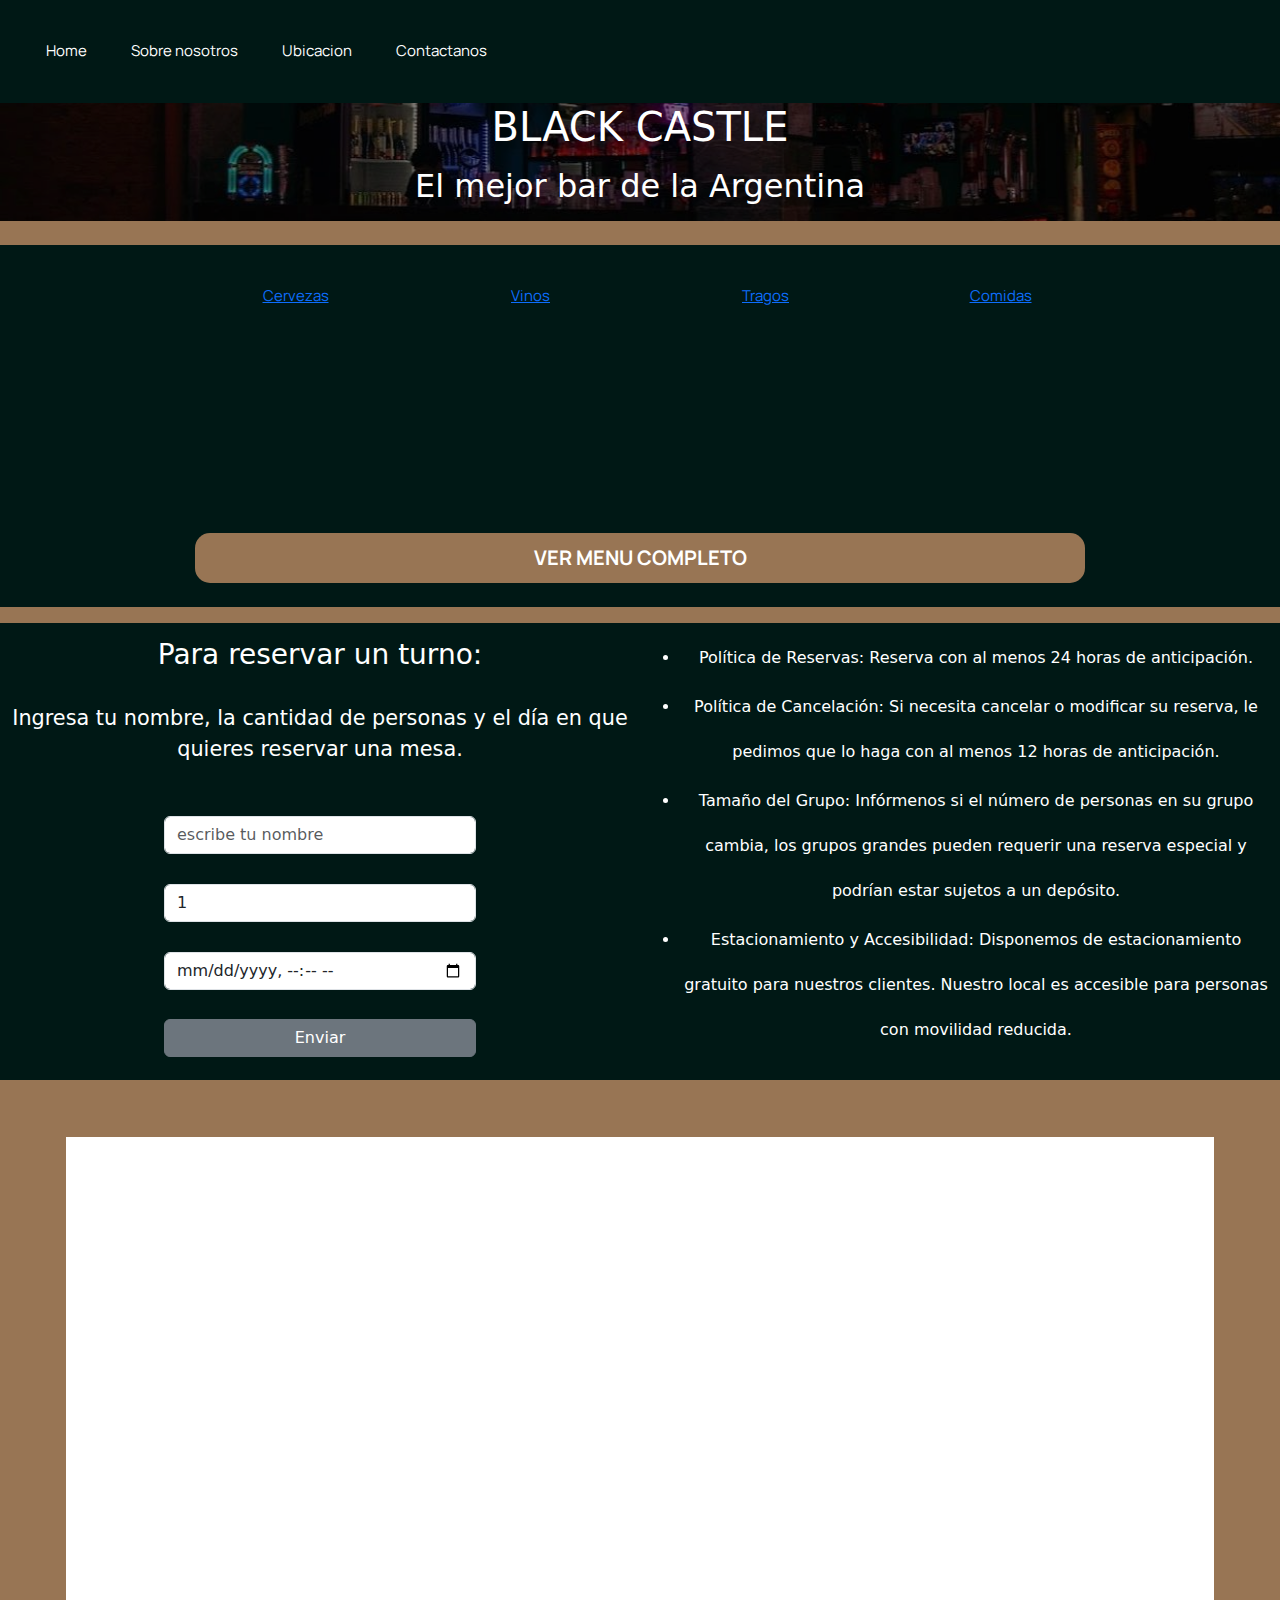
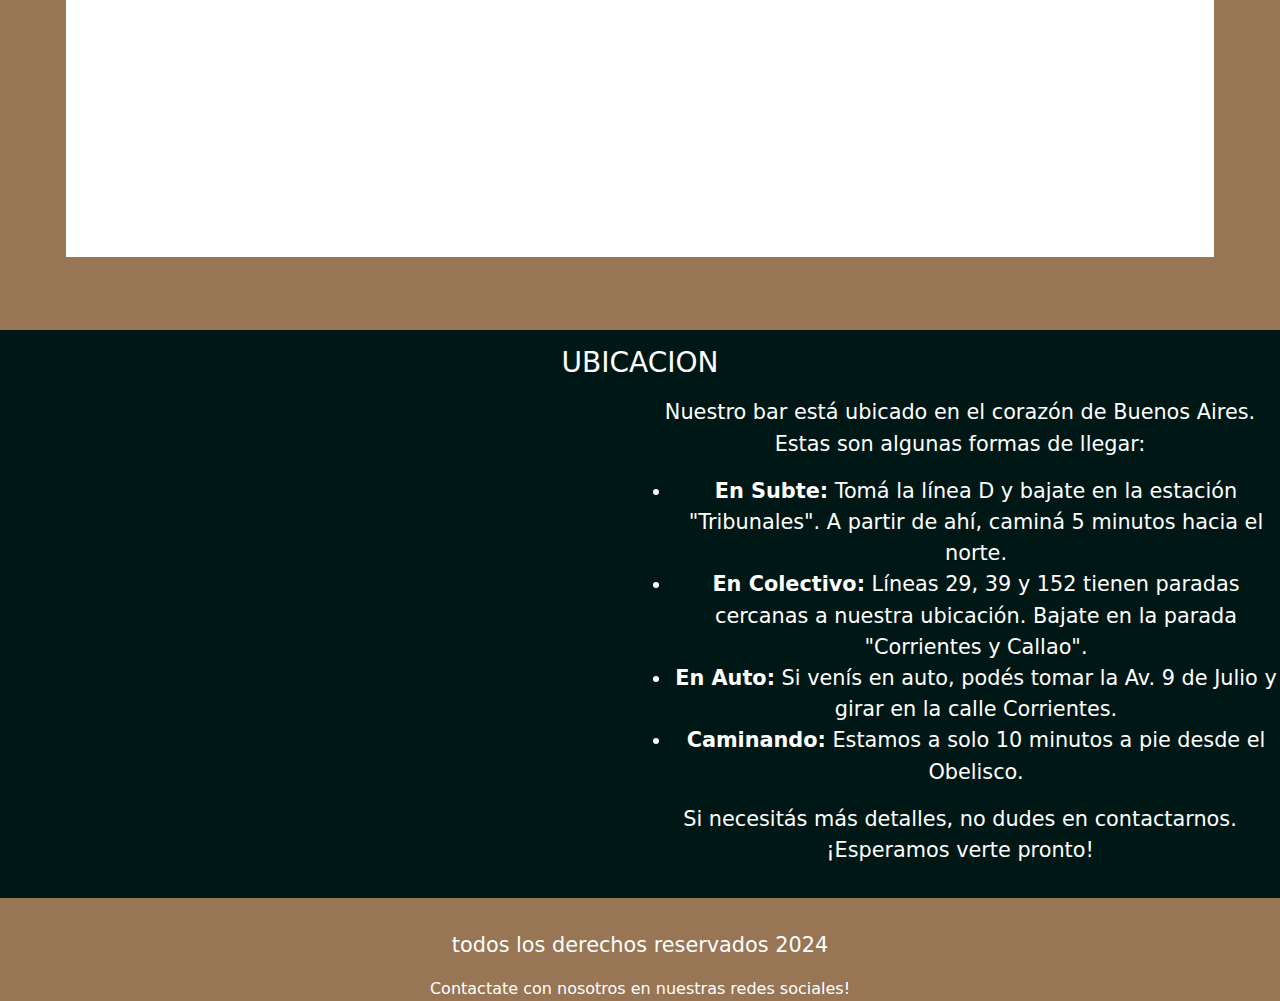
==== commit b3b51b1b: "info acotada en ubicación" ====
--- a/index.html
+++ b/index.html
@@ -133,10 +133,10 @@
                 Nuestro bar está ubicado en el corazón de Buenos Aires. Estas son algunas formas de llegar:
             </p>
             <ul>
-                <li><strong>En Subte:</strong> Tomá la línea D y bajate en la estación "Tribunales". A partir de ahí, caminá 5 minutos hacia el norte.</li>
-                <li><strong>En Colectivo:</strong> Líneas 29, 39 y 152 tienen paradas cercanas a nuestra ubicación. Bajate en la parada "Corrientes y Callao" y caminá 3 cuadras hacia el oeste.</li>
-                <li><strong>En Auto:</strong> Si venís en auto, podés tomar la Av. 9 de Julio y girar en la calle Corrientes. Hay estacionamientos disponibles tanto en el bar como en la zona.</li>
-                <li><strong>Caminando:</strong> Estamos a solo 10 minutos a pie desde el Obelisco. Dirigete hacia el oeste por Av. Corrientes y girá a la derecha en la calle Talcahuano.</li>
+                <li class="pselect"><strong>En Subte:</strong> Tomá la línea D y bajate en la estación "Tribunales". A partir de ahí, caminá 5 minutos hacia el norte.</li>
+                <li class="pselect"><strong>En Colectivo:</strong> Líneas 29, 39 y 152 tienen paradas cercanas a nuestra ubicación. Bajate en la parada "Corrientes y Callao".</li>
+                <li class="pselect"><strong>En Auto:</strong> Si venís en auto, podés tomar la Av. 9 de Julio y girar en la calle Corrientes.</li>
+                <li class="pselect"><strong>Caminando:</strong> Estamos a solo 10 minutos a pie desde el Obelisco.</li>
             </ul>
             <p class="pselect">
                 Si necesitás más detalles, no dudes en contactarnos. ¡Esperamos verte pronto!
--- a/css/styles.css
+++ b/css/styles.css
@@ -111,6 +111,8 @@
     margin: 25px 50px 50px;
 }
 
+/*icons*/
+
 .social-icons {
     display: grid;
     grid-template-columns: repeat(3, auto); 
@@ -221,11 +223,30 @@
 
 /*grid about us*/
 
-.grid-container-us{
+/*grid about us*/
+
+.grid-container-us {
     display: grid;
-    grid-template-columns: repeat(2, 1fr); 
+    grid-template-columns: repeat(2, 1fr);
+    grid-template-rows: 50px 1fr 1fr;
+    gap: 5px;
+}
+
+.grid-item-us {
+    display: flex;
     justify-content: center;
     align-items: center;
+    background-color: #001815;
+    padding: 0.5rem;
+    color: #fff;
+}
+
+.grid-item-us-b {
+    display: flex;
+    justify-content: center;
+    align-items: center;
+    padding: 0.5rem;
+    color: #fff;
 }
 
 .full-height-us {
@@ -243,7 +264,7 @@
     height: auto;
 }
 .formulario-container{
-    background-color: #001815;
+    /* background-color: #001815; */
     display: flex;
     flex-direction: column;
     font-family: "Manrope";
@@ -255,7 +276,7 @@
     gap: 1rem;
     height: 100%;
     padding: 1rem;
-    border: solid 10px #162b09;
+    /* border: solid 10px #162b09; */
 }
 .formulario-container.ok input {
     border: 0.1px solid;
@@ -304,7 +325,265 @@
     padding: 10px;
    
 }
-.btn-enviar{
+/* opciones*/
+
+.customCheckBoxHolder {
+    margin: 5px;
+    display: flex;
+}
+
+.customCheckBox {
+    width: fit-content;
+    position: relative;
+    overflow: hidden;
+    cursor: pointer;
+    user-select: none;
+    padding: 2px 8px;
+    background-color: rgba(0, 0, 0, 0.16);
+    border-radius: 0px;
+    color: rgba(255, 255, 255, 0.7);
+    transition-timing-function: cubic-bezier(0.25, 0.8, 0.25, 1);
+    transition-duration: 300ms;
+    transition-property: color, background-color, box-shadow;
+    display: flex;
+    height: 32px;
+    align-items: center;
+    box-shadow: rgba(0, 0, 0, 0.15) 0px 2px 1px 0px inset, rgba(255, 255, 255, 0.17) 0px 1px 1px 0px;
+    outline: none;
+    justify-content: center;
+    min-width: 55px;
+}
+
+.customCheckBox:hover {
+    background-color: #2c2c2c;
+    color: white;
+    box-shadow: rgba(0, 0, 0, 0.23) 0px -4px 1px 0px inset, rgba(255, 255, 255, 0.17) 0px -1px 1px 0px, rgba(0, 0, 0, 0.17) 0px 2px 4px 1px;
+}
+
+.customCheckBox .inner {
+    font-size: 18px;
+    font-weight: 900;
+    pointer-events: none;
+    transition-timing-function: cubic-bezier(0.25, 0.8, 0.25, 1);
+    transition-duration: 300ms;
+    transition-property: transform;
+    transform: translateY(0px);
+}
+
+.customCheckBox:hover .inner {
+    transform: translateY(-2px);
+}
+
+.customCheckBoxWrapper:first-of-type .customCheckBox {
+    border-bottom-left-radius: 5px;
+    border-top-left-radius: 5px;
+    border-right: 0px;
+}
+
+.customCheckBoxWrapper:last-of-type .customCheckBox {
+    border-bottom-right-radius: 5px;
+    border-top-right-radius: 5px;
+    border-left: 0px;
+}
+
+.customCheckBoxInput {
+    display: none;
+}
+
+.customCheckBoxInput:checked+.customCheckBoxWrapper .customCheckBox {
+    background-color: #2d6737;
+    color: white;
+    box-shadow: rgba(0, 0, 0, 0.23) 0px -4px 1px 0px inset, rgba(255, 255, 255, 0.17) 0px -1px 1px 0px, rgba(0, 0, 0, 0.17) 0px 2px 4px 1px;
+}
+
+.customCheckBoxInput:checked+.customCheckBoxWrapper .customCheckBox .inner {
+    transform: translateY(-2px);
+}
+
+.customCheckBoxInput:checked+.customCheckBoxWrapper .customCheckBox:hover {
+    background-color: #34723f;
+    box-shadow: rgba(0, 0, 0, 0.26) 0px -4px 1px 0px inset, rgba(255, 255, 255, 0.17) 0px -1px 1px 0px, rgba(0, 0, 0, 0.15) 0px 3px 6px 2px;
+}
+
+.customCheckBoxWrapper .customCheckBox:hover .inner {
+    transform: translateY(-2px);
+}
+
+/*btn enviar*/
+
+button {
+    font-size: 20px;
+    background: white;
+    color: #001815;
+    padding: 0.7em 1em;
+    padding-left: 0.9em;
+    display: flex;
+    align-items: center;
+    border: none;
+    border-radius: 16px;
+    overflow: hidden;
+    transition: all 0.2s;
+    cursor: pointer;
+}
+
+button span {
+    display: block;
+    margin-left: 0.3em;
+    transition: all 0.3s ease-in-out;
+}
+
+button svg {
+    display: block;
+    transform-origin: center center;
+    transition: transform 0.3s ease-in-out;
+}
+
+button:hover .svg-wrapper {
+    animation: fly-1 0.6s ease-in-out infinite alternate;
+}
+
+button:hover svg {
+    transform: translateX(1.2em) rotate(45deg) scale(1.1);
+}
+
+button:hover span {
+    transform: translateX(5em);
+}
+
+button:active {
+    transform: scale(0.95);
+}
+
+@keyframes fly-1 {
+    from {
+        transform: translateY(0.1em);
+    }
+
+    to {
+        transform: translateY(-0.1em);
+    }
+}
+
+/*puntuación*/
+
+.rating {
+    display: flex;
+    flex-direction: row-reverse;
+    justify-content: center;
+    gap: 0.3rem;
+    --stroke: #ffffff;
+    --fill: #ffc73a;
+}
+
+.rating input {
+    appearance: unset;
+}
+
+.rating label {
+    cursor: pointer;
+}
+
+.rating svg {
+    width: 2rem;
+    height: 2rem;
+    overflow: visible;
+    fill: transparent;
+    stroke: var(--stroke);
+    stroke-linejoin: bevel;
+    stroke-dasharray: 12;
+    animation: idle 4s linear infinite;
+    transition: stroke 0.2s, fill 0.5s;
+}
+
+@keyframes idle {
+    from {
+        stroke-dashoffset: 24;
+    }
+}
+
+.rating label:hover svg {
+    stroke: var(--fill);
+}
+
+.rating input:checked~label svg {
+    transition: 0s;
+    animation: idle 4s linear infinite, yippee 0.75s backwards;
+    fill: var(--fill);
+    stroke: var(--fill);
+    stroke-opacity: 0;
+    stroke-dasharray: 0;
+    stroke-linejoin: miter;
+    stroke-width: 8px;
+}
+
+@keyframes yippee {
+    0% {
+        transform: scale(1);
+        fill: var(--fill);
+        fill-opacity: 0;
+        stroke-opacity: 1;
+        stroke: var(--stroke);
+        stroke-dasharray: 10;
+        stroke-width: 1px;
+        stroke-linejoin: bevel;
+    }
+
+    30% {
+        transform: scale(0);
+        fill: var(--fill);
+        fill-opacity: 0;
+        stroke-opacity: 1;
+        stroke: var(--stroke);
+        stroke-dasharray: 10;
+        stroke-width: 1px;
+        stroke-linejoin: bevel;
+    }
+
+    30.1% {
+        stroke: var(--fill);
+        stroke-dasharray: 0;
+        stroke-linejoin: miter;
+        stroke-width: 8px;
+    }
+
+    60% {
+        transform: scale(1.2);
+        fill: var(--fill);
+    }
+}
+
+/*adornos form about us*/
+
+.container {
+  width: 100%;
+  height: 100%;
+  --s: 100px; /* control the size */
+  --c1: #001815;
+  --c2: #000000;
+
+  --_g: var(--c2) 6% 14%, var(--c1) 16% 24%, var(--c2) 26% 34%,
+    var(--c1) 36% 44%, var(--c2) 46% 54%, var(--c1) 56% 64%, var(--c2) 66% 74%,
+    var(--c1) 76% 84%, var(--c2) 86% 94%;
+  background: radial-gradient(
+      100% 100% at 100% 0,
+      var(--c1) 4%,
+      var(--_g),
+      #0008 96%,
+      #0000
+    ),
+    radial-gradient(
+        100% 100% at 0 100%,
+        #0000,
+        #0008 4%,
+        var(--_g),
+        var(--c1) 96%
+      )
+      var(--c1);
+  background-size: var(--s) var(--s);
+  border-radius: 40px 40px 40px 40px;
+}
+
+/* .btn-enviar{
     padding: 10px;
     border: none;
     border-radius: 3px;
@@ -318,13 +597,15 @@
     color: #001815;
     transition: all 0.5s;
     box-shadow: 2px 2px 5px rgba(0, 0, 0, 0.759);
-}
+} */
+
 .ul-fix{
     line-height: 45px; 
 }
 .ul-fix>li>p{
     margin: 4px;
 }
+
 /* productos*/
 
 .grid-container-productos{
@@ -377,16 +658,12 @@
     text-decoration: none;
 }
 
-
-
-
 /*Carrito estilos*/
-
 
 .icon-cart{
     width: 40px;
     height: 40px;
-    stroke: #000;
+    stroke: #ffffff;
 }
 
 .icon-cart:hover{
